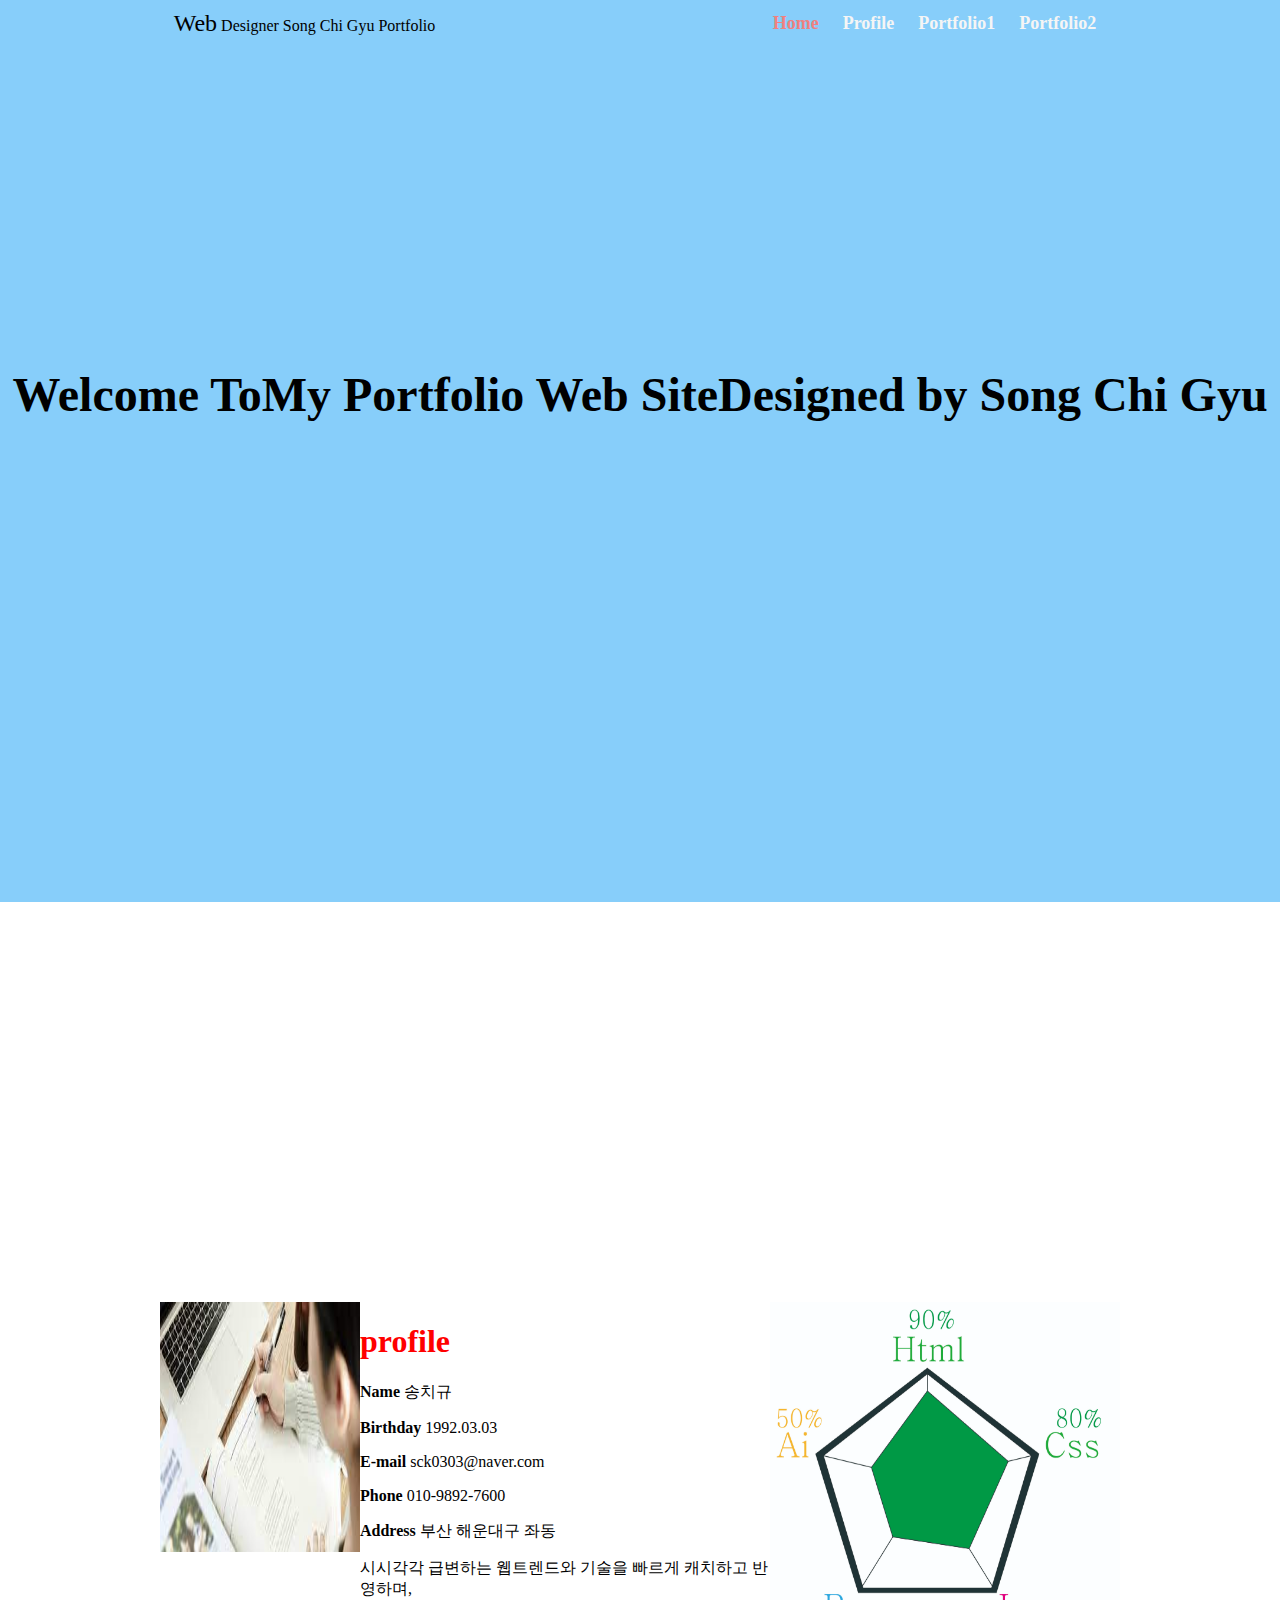
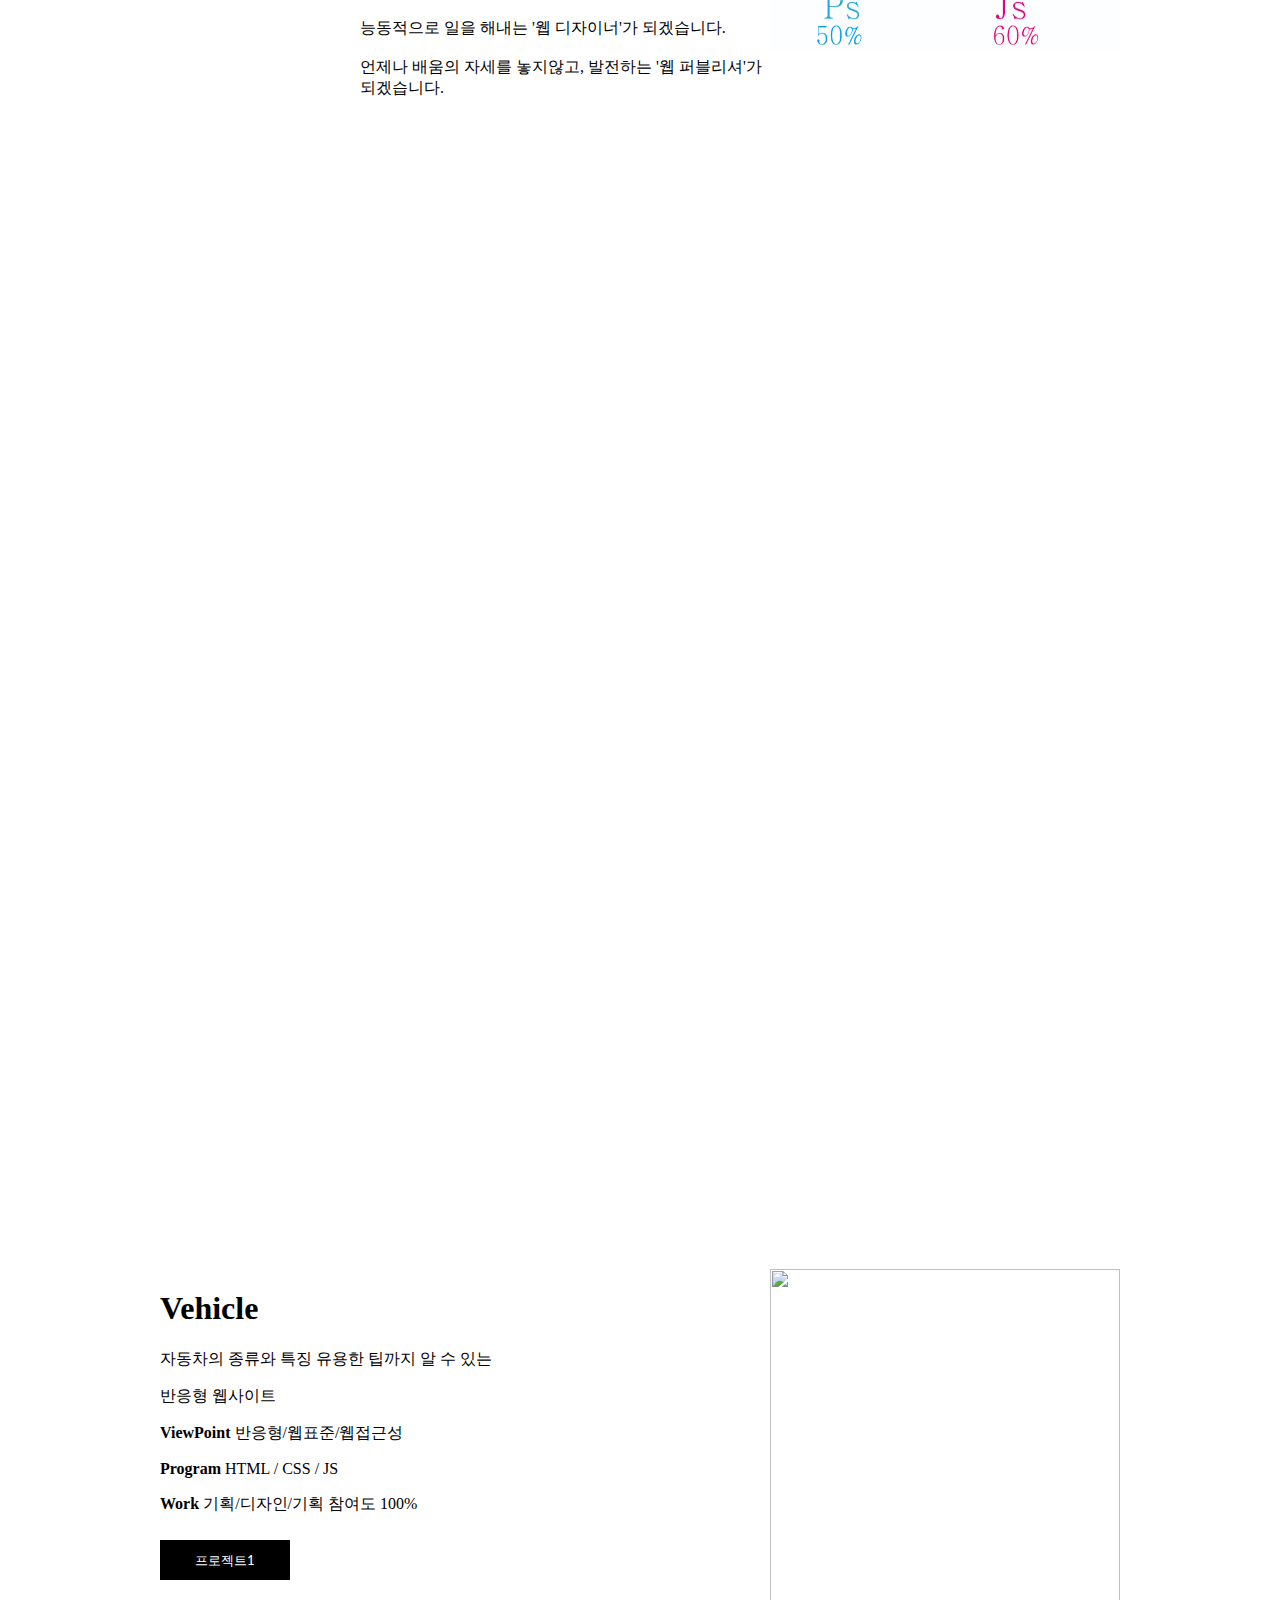
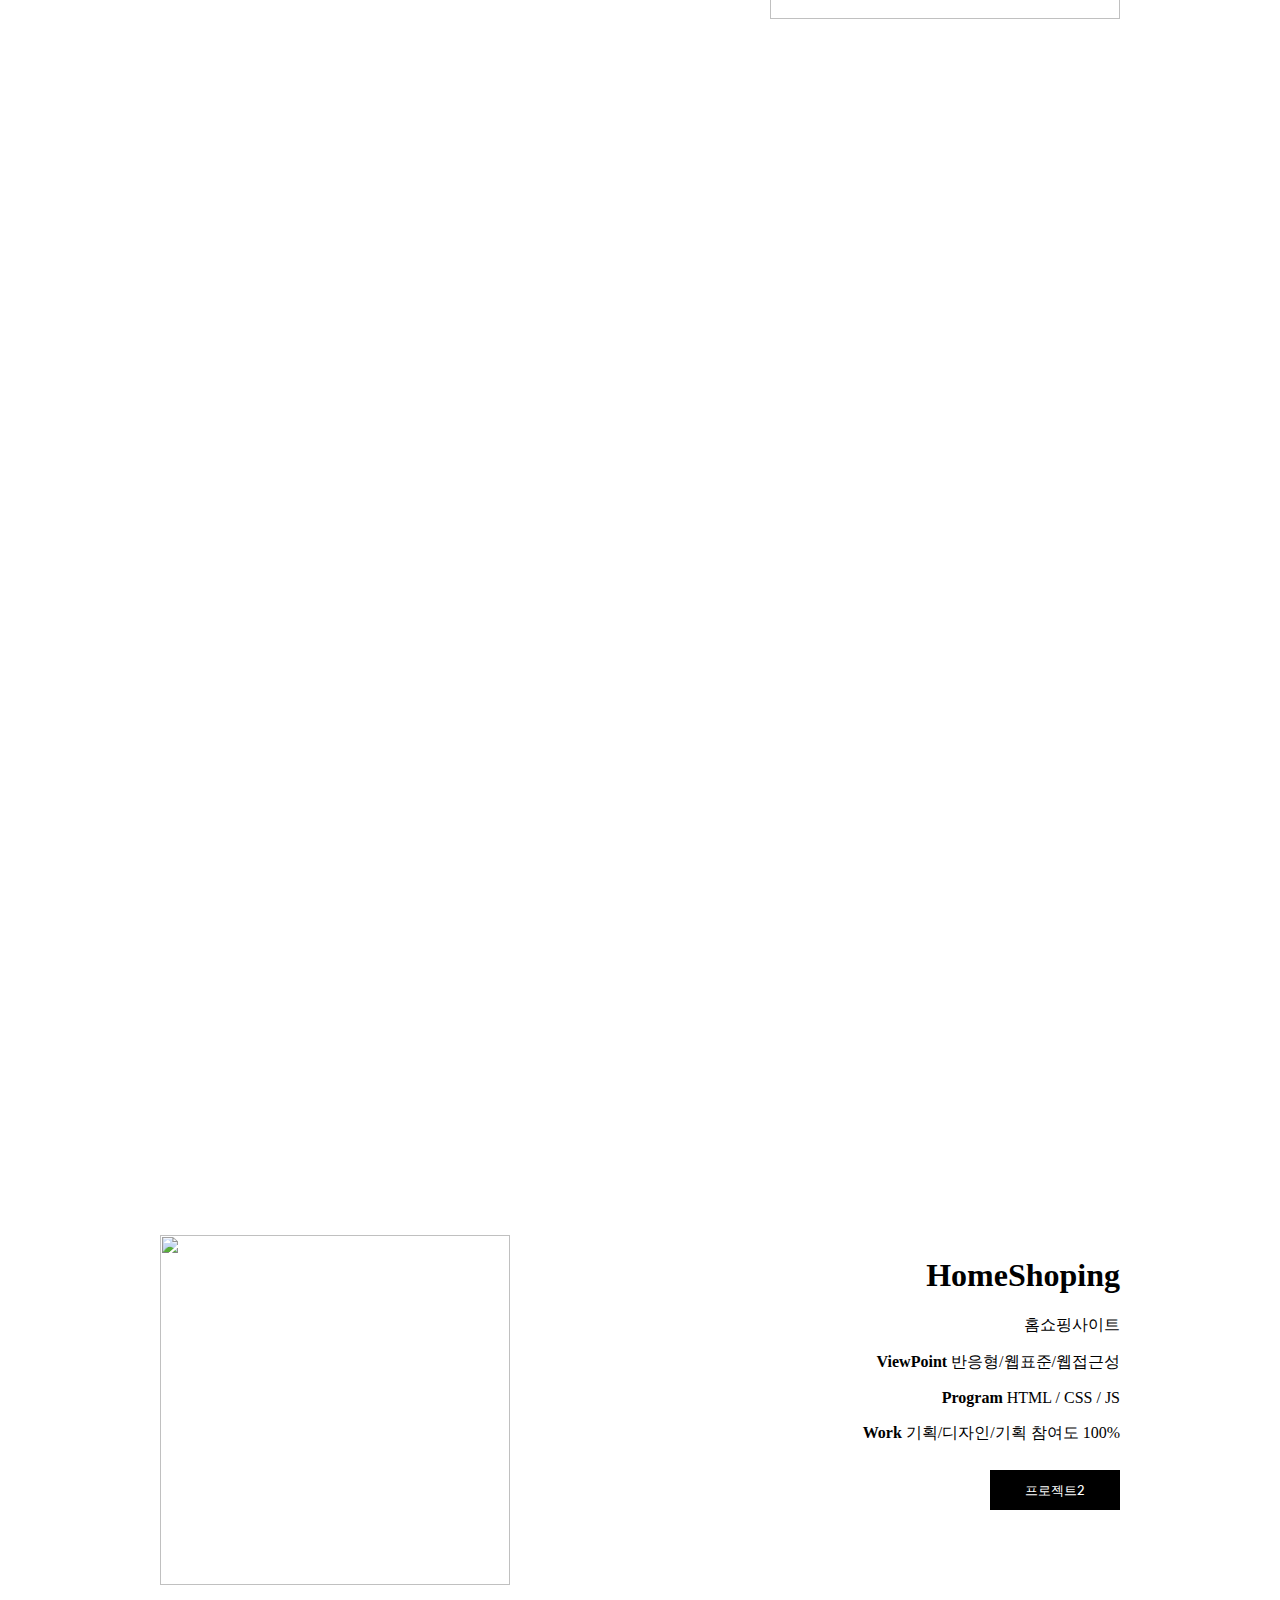
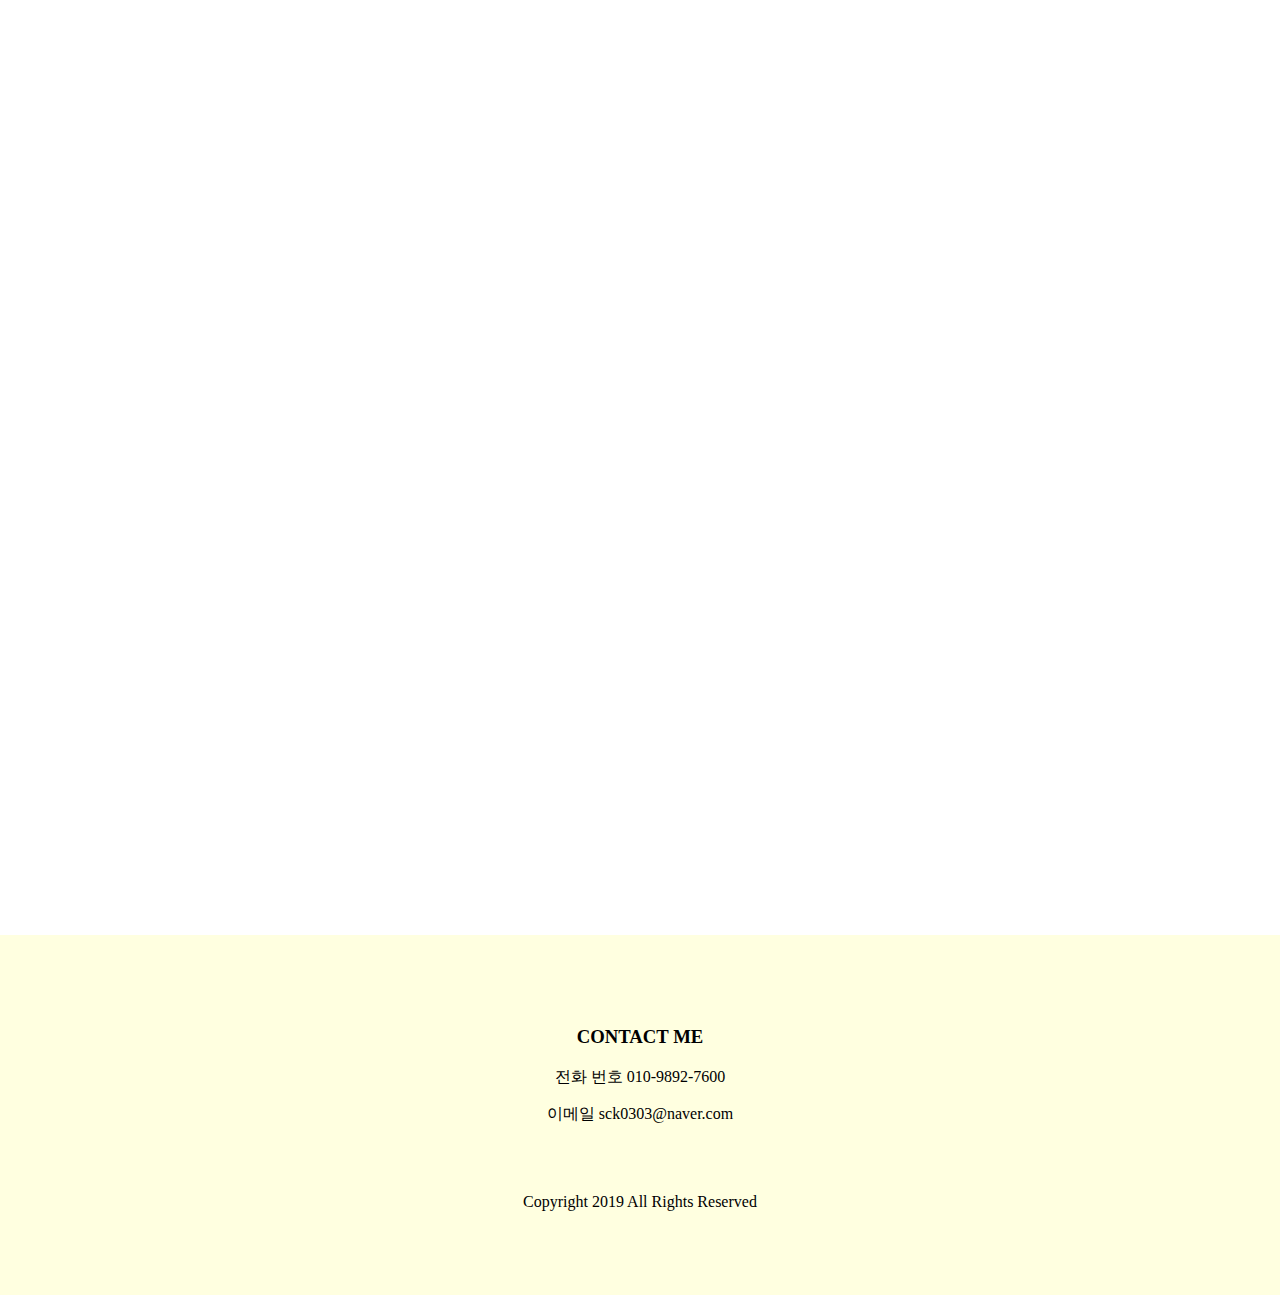
==== index.html @ 798165b3 "commit" ====
<!DOCTYPE html>
<html lang="en">
<head>
    <meta charset="UTF-8">
    <meta http-equiv="X-UA-Compatible" content="IE=edge">
    <meta name="viewport" content="width=device-width, initial-scale=1.0">
    <title>포트폴리오</title>
    <link href="https://fonts.googleapis.com/css2?family=Lato&display=swap" rel="stylesheet">
    <link href="https://fonts.googleapis.com/css2?family=Cormorant+Garamond:wght@500&display=swap" rel="stylesheet">
</head>
<style>
    html {
        scroll-behavior: smooth;
    }

    body {
        margin: 0px;
    }

    .span {
        margin: 0px;
    }

    ul {
        list-style-type: none;
        margin: 0px;
        padding: 0px;     
    }

    #header {
        display: flex;
        align-items: center;
        justify-content: center;       
        position: sticky;
        top: 0;
        background-color: lightskyblue;
        text-align: center;
        color: black;
        margin: 0px;
        padding: 10px;
    }

    #headerLogo {
        flex-grow: 1;
    }

    #headerMenu {
        flex-grow: 1;
        
    }

    #header a {
        margin: 0px;
        text-decoration: none;
        color: whitesmoke;
        text-decoration-line: none;  
    }

    a{
        text-decoration-line: none;
    }

    .menu {
        font-size: 18px;
        padding: 10px;    
    }

    .home {
        height: 95vh;
        text-align: center;
        background-color: lightskyblue;
    }

    .profile {
        height: 100vh;
        width: 75%;
        padding: 200pt 0;
        margin: auto;
        margin-top: 100pt;
        margin-bottom: 100pt;
        display: flex;
        justify-content: space-between;   
        text-align: left;
        background-color: white;
    }

    .portfolio1 {
        height: 100vh;
        width: 75%;
        padding: 200pt 0;
        margin: auto;
        margin-top: 100pt;
        margin-bottom: 100pt;
        display: flex;
        justify-content: space-between;   
        text-align: left;
        background-color: white;
    }

    .portfolio2 {
        height: 100vh;
        width: 75%;
        padding: 200pt 0;
        margin: auto;
        margin-top: 100pt;
        margin-bottom: 100pt;
        display: flex;
        justify-content: space-between;   
        text-align: right;
        background-color: white;
    }

    .contact {
        height: 40vh;
        text-align: center;
        background-color: lightyellow;
    }

    .parent  {
        height: 4em; /* 애니메이션 높이 */
        overflow-y: hidden;
        display: flex;
        
    }    
    .parent .child {
        font-size: 3em;/* 애니메이션 높이 */
        font-weight: bold;
        line-height: 1;
      
        
    }

    .child:nth-child(1) {
        flex-grow: 1;

    }
    .child:nth-child(2) {
        animation-name: grow;
        animation-duration: 5s;/* 애니메이션 시간 */
        animation-iteration-count:infinite;
        
        /* animation-delay: 1s; */
        
    }
    .child:nth-child(3) {
        animation-name: grow1;        
        animation-duration: 5s;/* 애니메이션 시간 */
        animation-iteration-count:infinite;
        
        /* animation-delay: 2s; */
        
    }
    .child:nth-child(4) {
        animation-name: grow2;
        animation-duration: 5s;/* 애니메이션 시간 */
        animation-iteration-count:infinite;
        
        /* animation-delay: 3s; */
        
    }
    .child:nth-child(5) {
        flex-grow: 1;

    }

    button {
    margin: 0px;
    outline: none;
    }

    .custom-btn {
    width: 130px;
    height: 40px;
    padding: 10px 25px;
    border: 2px solid #000;
    font-family: 'Lato', sans-serif;
    font-weight: 500;
    background: transparent;
    cursor: pointer;
    transition: all 0.3s ease;
    position: relative;
    display: inline-block;
    }

    /* 15 */
    .btn-15 {
    background: #000;
    color: #fff;
    z-index: 1;
    }
    .btn-15:after {
    position: absolute;
    content: "";
    width: 0;
    height: 100%;
    top: 0;
    right: 0;
    z-index: -1;
    background: #e0e5ec;
    transition: all 0.3s ease;
    }
    .btn-15:hover {
    color: #000;
    }
    .btn-15:hover:after {
    left: 0;
    width: 100%;
    }
    .btn-15:active {
    top: 2px;
    }
    
    /* 키프레임 애니메이션 */
    @keyframes grow {
        from { 
            transform: translateY(2em);
        }  /* 애니메이션 높이 */
        to {
             transform: translateY(0);
        }
    }

    @keyframes grow1 {
        from { 
            transform: translateY(3em);
        }  /* 애니메이션 높이 */
        to {
             transform: translateY(0);
        }
    }

    @keyframes grow2 {
        from { 
            transform: translateY(5em);
        }  /* 애니메이션 높이 */
        to {
             transform: translateY(0);
        }
    }
     
</style>

<body>
    <section id="header">
    <div id="headerLogo"> 
        <span><font size="5em">Web</font></span> Designer Song Chi Gyu Portfolio
    </div>
    <div id="headerMenu">
        <ul>
            <li>
                <a href="#home"><b class="menu"><strong style="color: lightcoral;">
                    Home</strong></b></a>
                <a href="#profile">
                <font onmouseover="this.style.color='#000000'" onmouseout="this.style.color='#F5F5F5'"><b class="menu">Profile</b></font></a>
                <a href="#portfolio1">
                <font onmouseover="this.style.color='#000000'" onmouseout="this.style.color='#F5F5F5'"><b class="menu">Portfolio1</b></font></a>
                <a href="#portfolio2">
                <font onmouseover="this.style.color='#000000'" onmouseout="this.style.color='#F5F5F5'"><b class="menu">Portfolio2</b></font></a>
            </li>
        </ul>
    </div>
    </section>

    <section id="home">
    <div id="home" class="home">
        <br><br><br><br><br><br><br><br><br><br><br><br><br><br><br><br><br><br>
        <div class="parent">
            <div class="child"></div>
            <div class="child">
            Welcome To
            </div>
            <div class="child">
            My Portfolio Web Site
            </div>
            <div class="child">
            Designed by Song Chi Gyu
            </div>
            <div class="child"></div>
        </div>
    </div>
    </section>
    
    <section id="profile" class="profile">
        <div>
            <img src="image/study.jpg" width="200px" height="250px">
        </div>
        <div id="profile">
            <h1><strong style="color: red;">
                profile</strong></h1>
            <p>
                <strong><span>Name</span></strong> 송치규
            </p>
            <p>
                <strong><span>Birthday</span></strong> 1992.03.03
            </p>
            <p>
                <strong><span>E-mail</span></strong> sck0303@naver.com
            </p>
            <p>
                <strong><span>Phone</span></strong> 010-9892-7600
            </p>
            <p>
                <strong><span>Address</span></strong> 부산 해운대구 좌동
            </p>
            <p>
                시시각각 급변하는 웹트렌드와 기술을 빠르게 캐치하고 반영하며,
                <br><br>
                능동적으로 일을 해내는 '웹 디자이너'가 되겠습니다.
                <br><br>
                언제나 배움의 자세를 놓지않고, 발전하는 '웹 퍼블리셔'가 되겠습니다.
            </p>
        </div>
            <img src="image/능력3.jpg" width="350px" height="350px" >
        </div>
    </section>
    
    <section id="portfolio1" class="portfolio1">
    <div id="portfolio1">        
        <h1>Vehicle</h1>
        <p>자동차의 종류와 특징 유용한 팁까지 알 수 있는</p><p> 반응형 웹사이트</p>
        <p><strong><span>ViewPoint</span></strong> 반응형/웹표준/웹접근성</p>
        <p><strong><span>Program</span></strong> HTML / CSS / JS</p>
        <p><strong><span>Work</span></strong> 기획/디자인/기획 참여도 100%</p>
        <h1><a href="CarMainSite/secondproject.html" target='_blank'><button class="custom-btn btn-15">프로젝트1</button></a></h1>
    </div>
        <div>
    <img src="image/아이맥스2.jpg" width="350px" height="350px" >
    </div>
    </section>

    <section id="portfolio2" class="portfolio2">
        <div id="portfolio2">
            <img src="image/아이맥스2.jpg" width="350px" height="350px" >               
        </div>
        <div>
            <h1>HomeShoping</h1>
            <p>홈쇼핑사이트</p>
            <p><strong><span>ViewPoint</span></strong> 반응형/웹표준/웹접근성</p>
            <p><strong><span>Program</span></strong> HTML / CSS / JS</p>
            <p><strong><span>Work</span></strong> 기획/디자인/기획 참여도 100%</p>
            <h1><a href="ShopSite/Thirdproject.html" target='_blank'><button class="custom-btn btn-15">프로젝트2</button></a></h1>
        </div>
        </section>

    <div id="contact" class="contact">
        <br><br><br><br>
        <h3>CONTACT ME</h3>
        <p>전화 번호 010-9892-7600</p>
        <p>이메일 sck0303@naver.com</p>
        <br><br>
        <p>Copyright 2019 All Rights Reserved</p>
    </div>
</body>
</html>
<script>
     
</script>
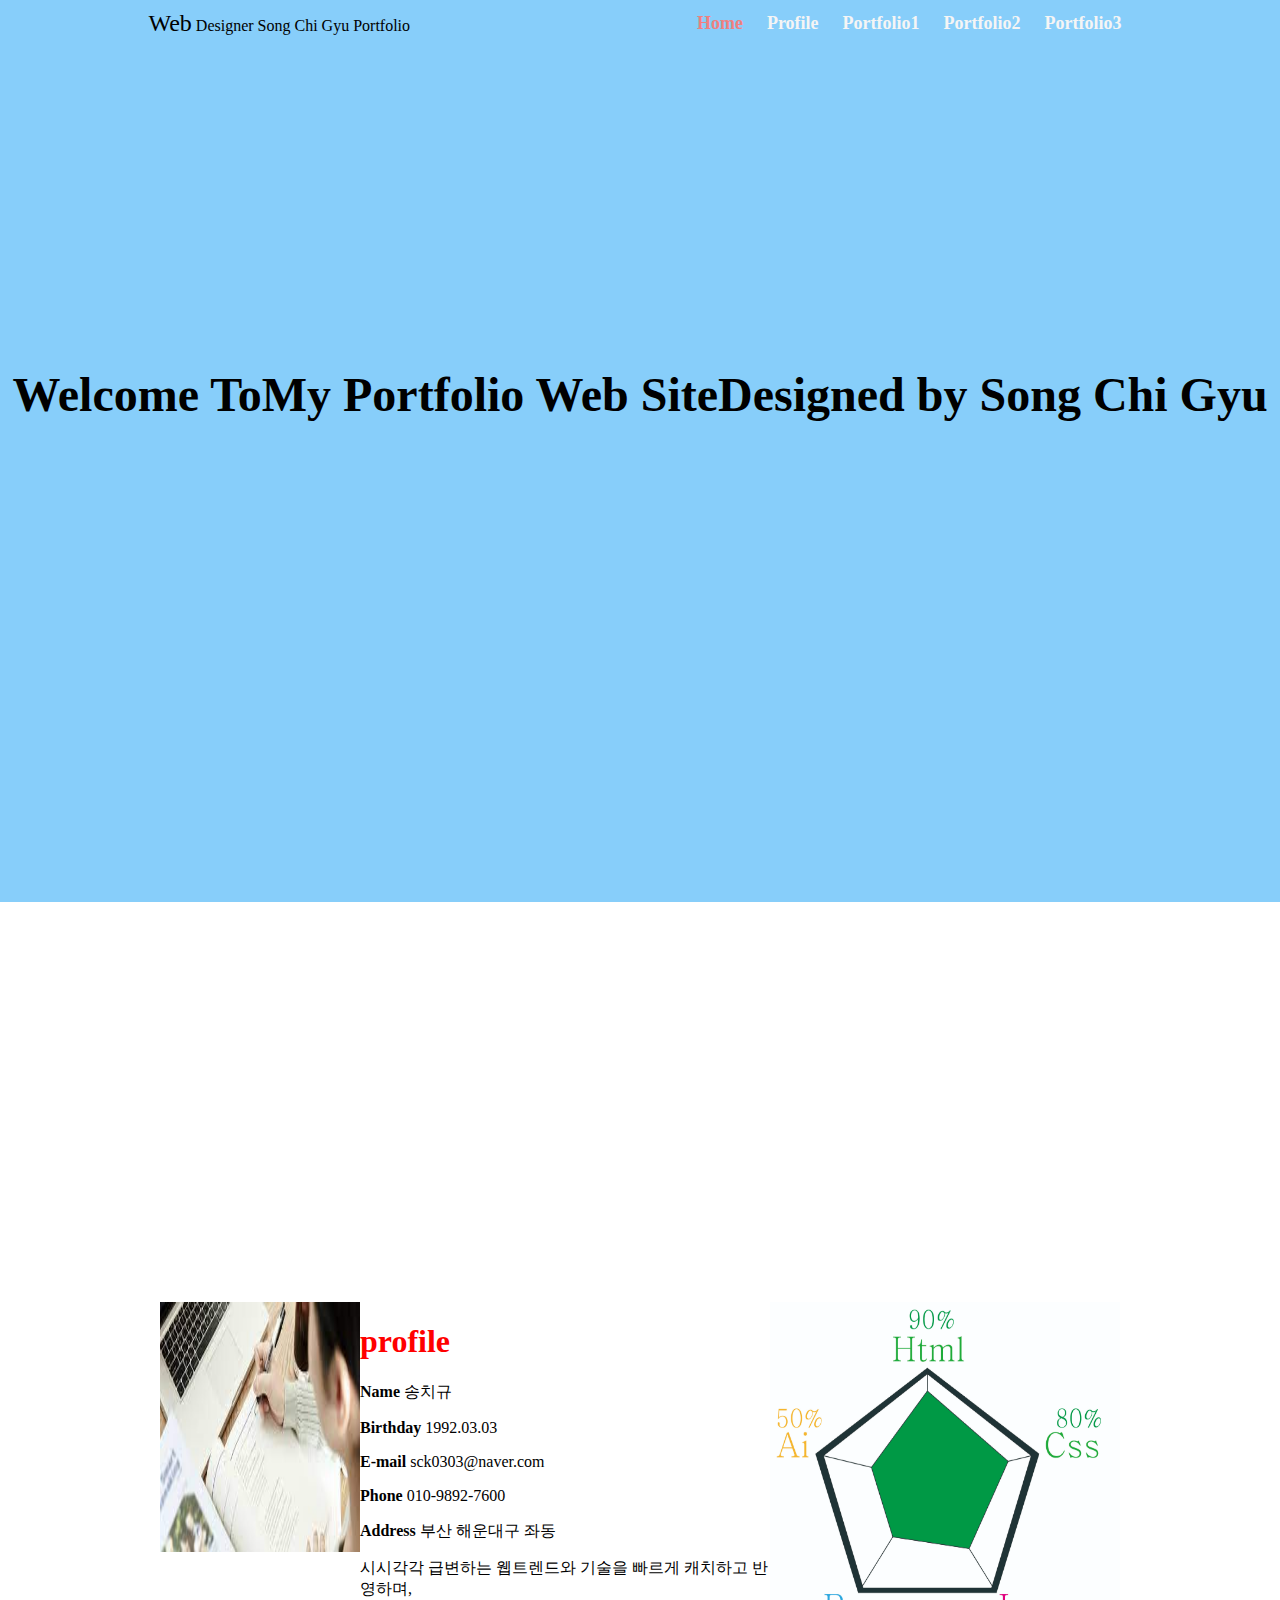
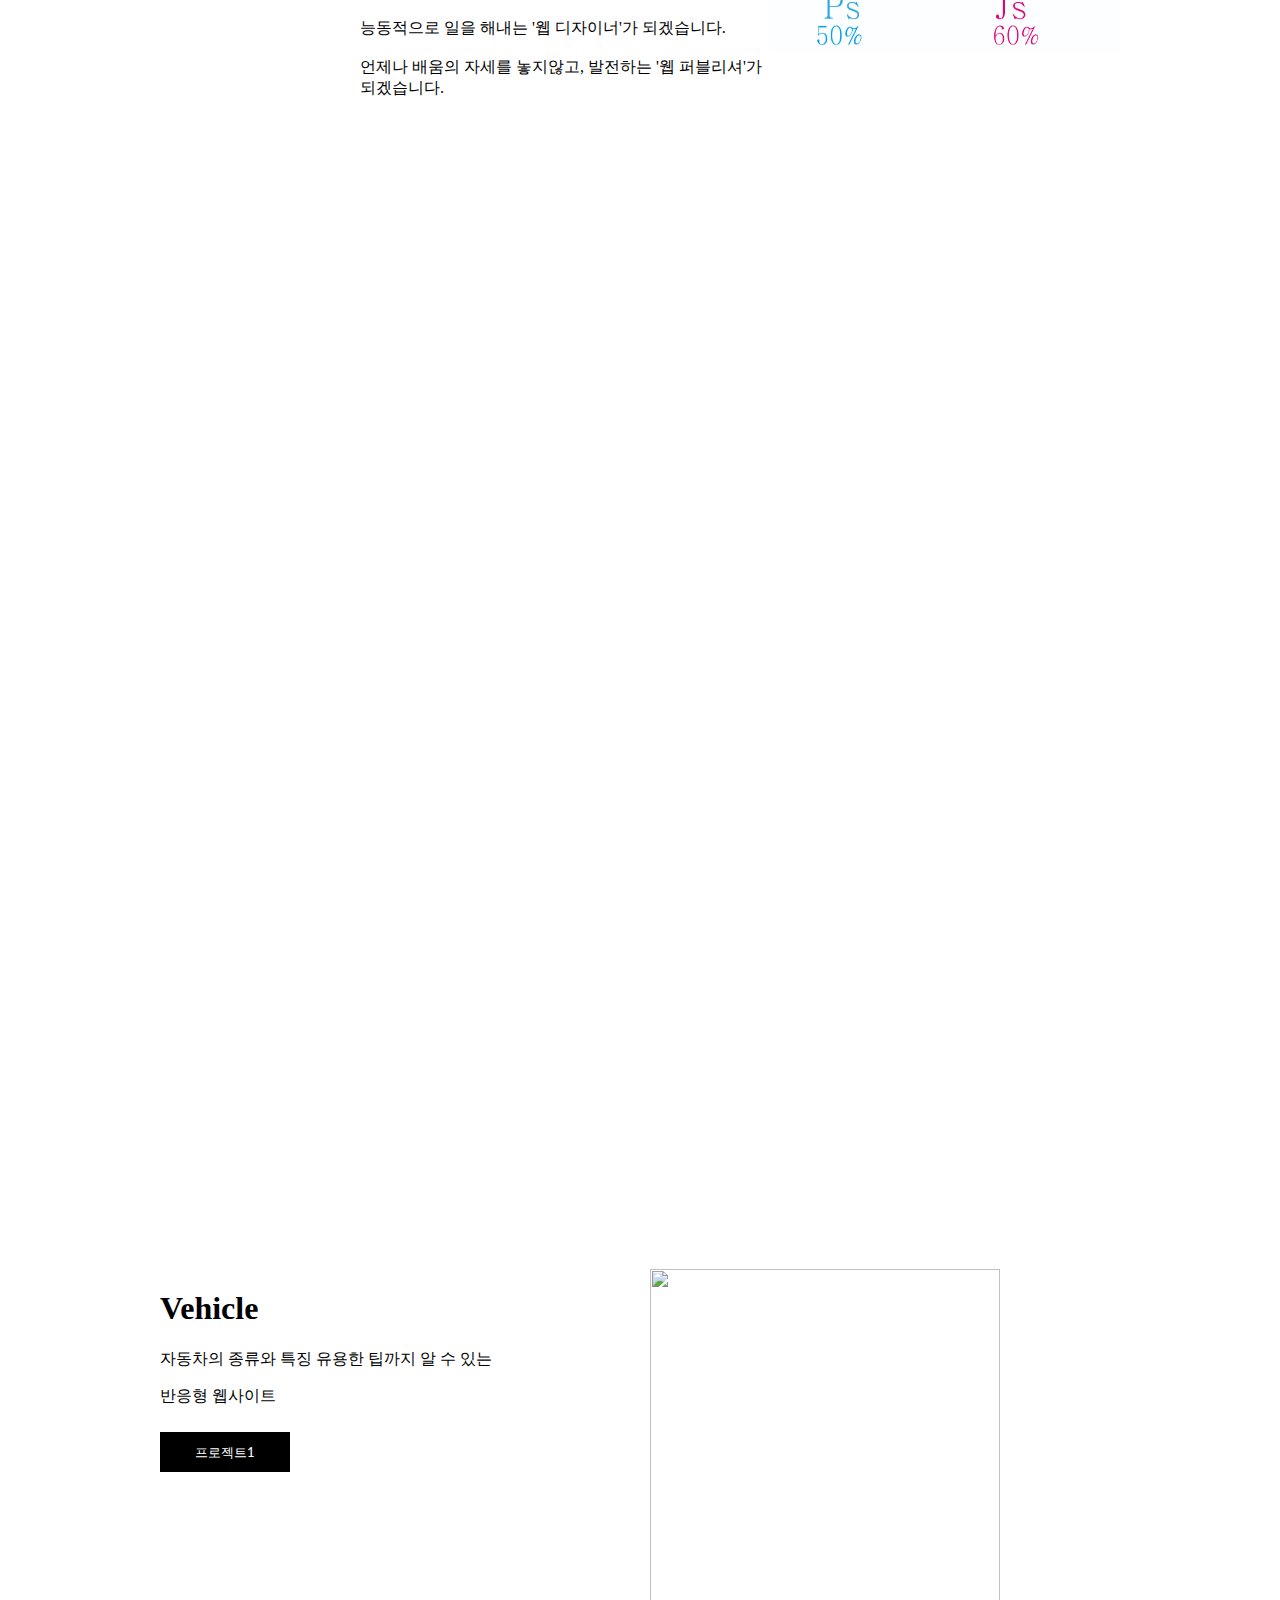
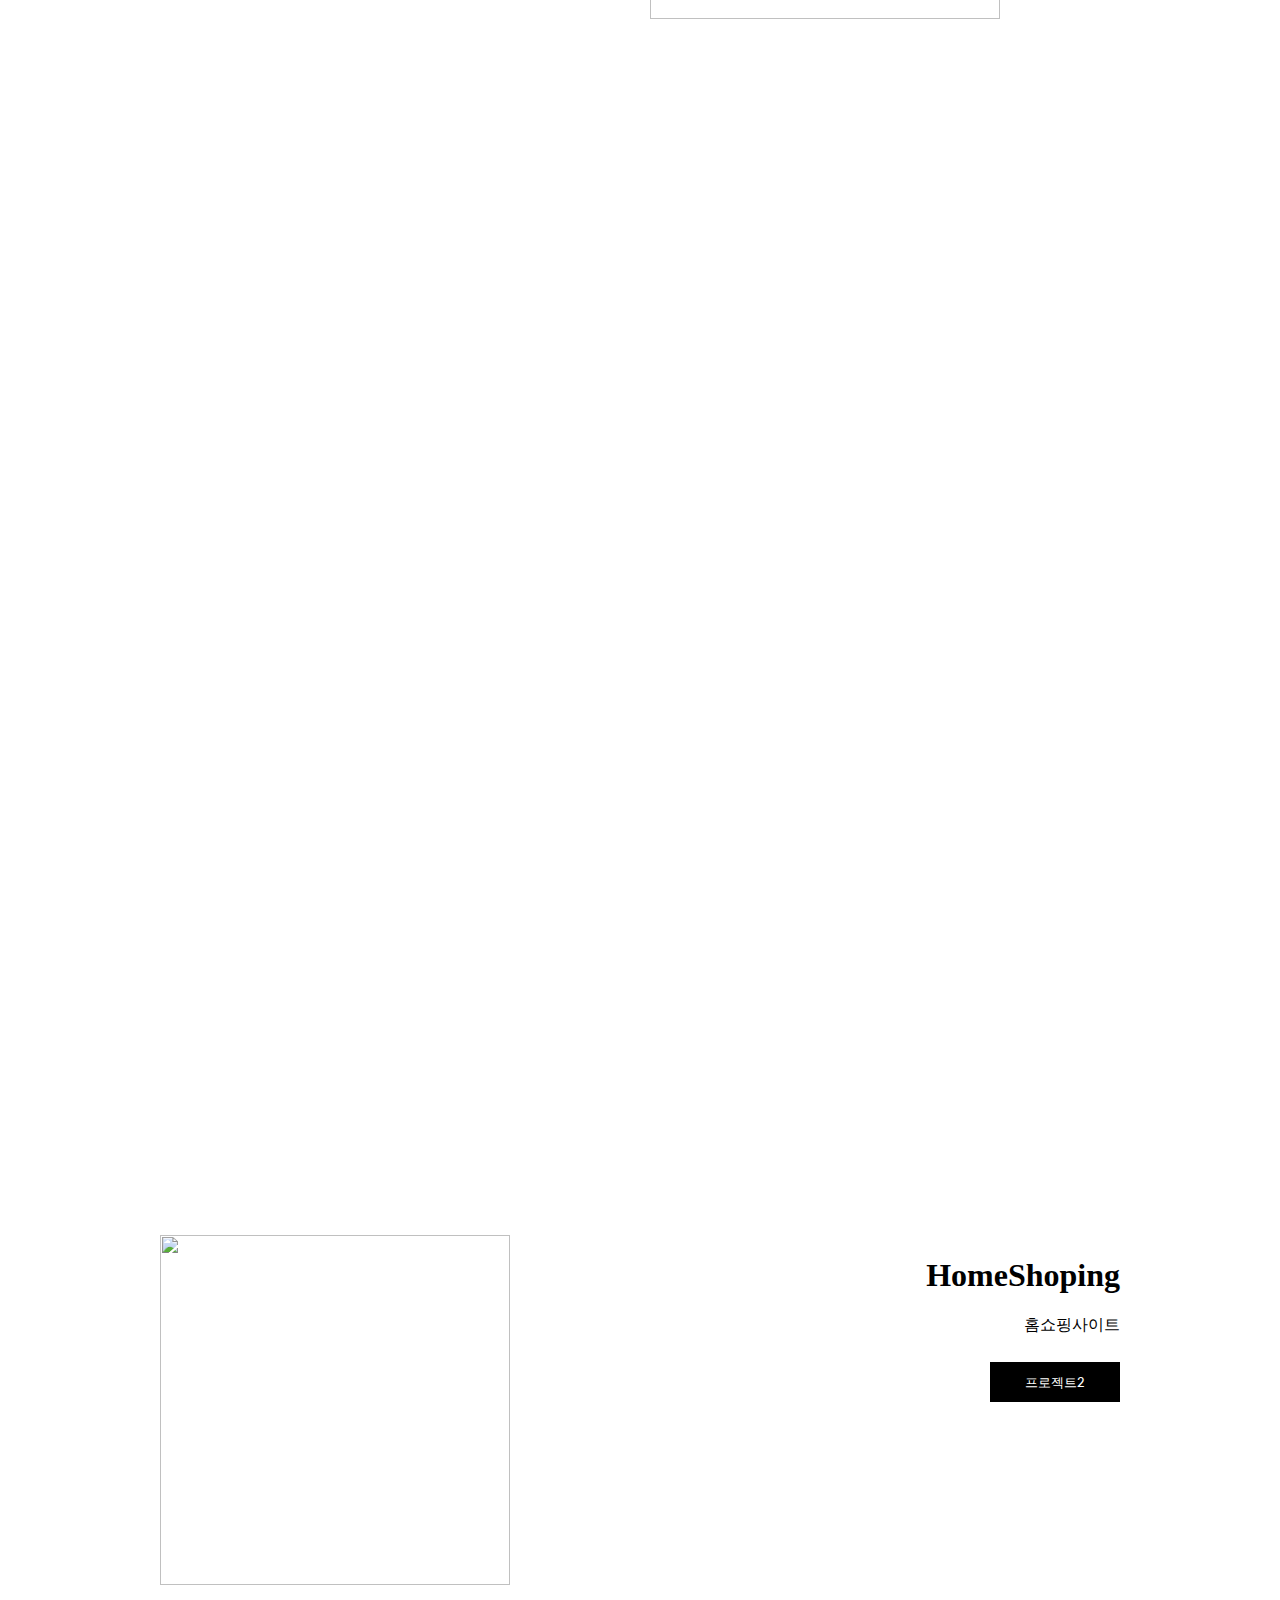
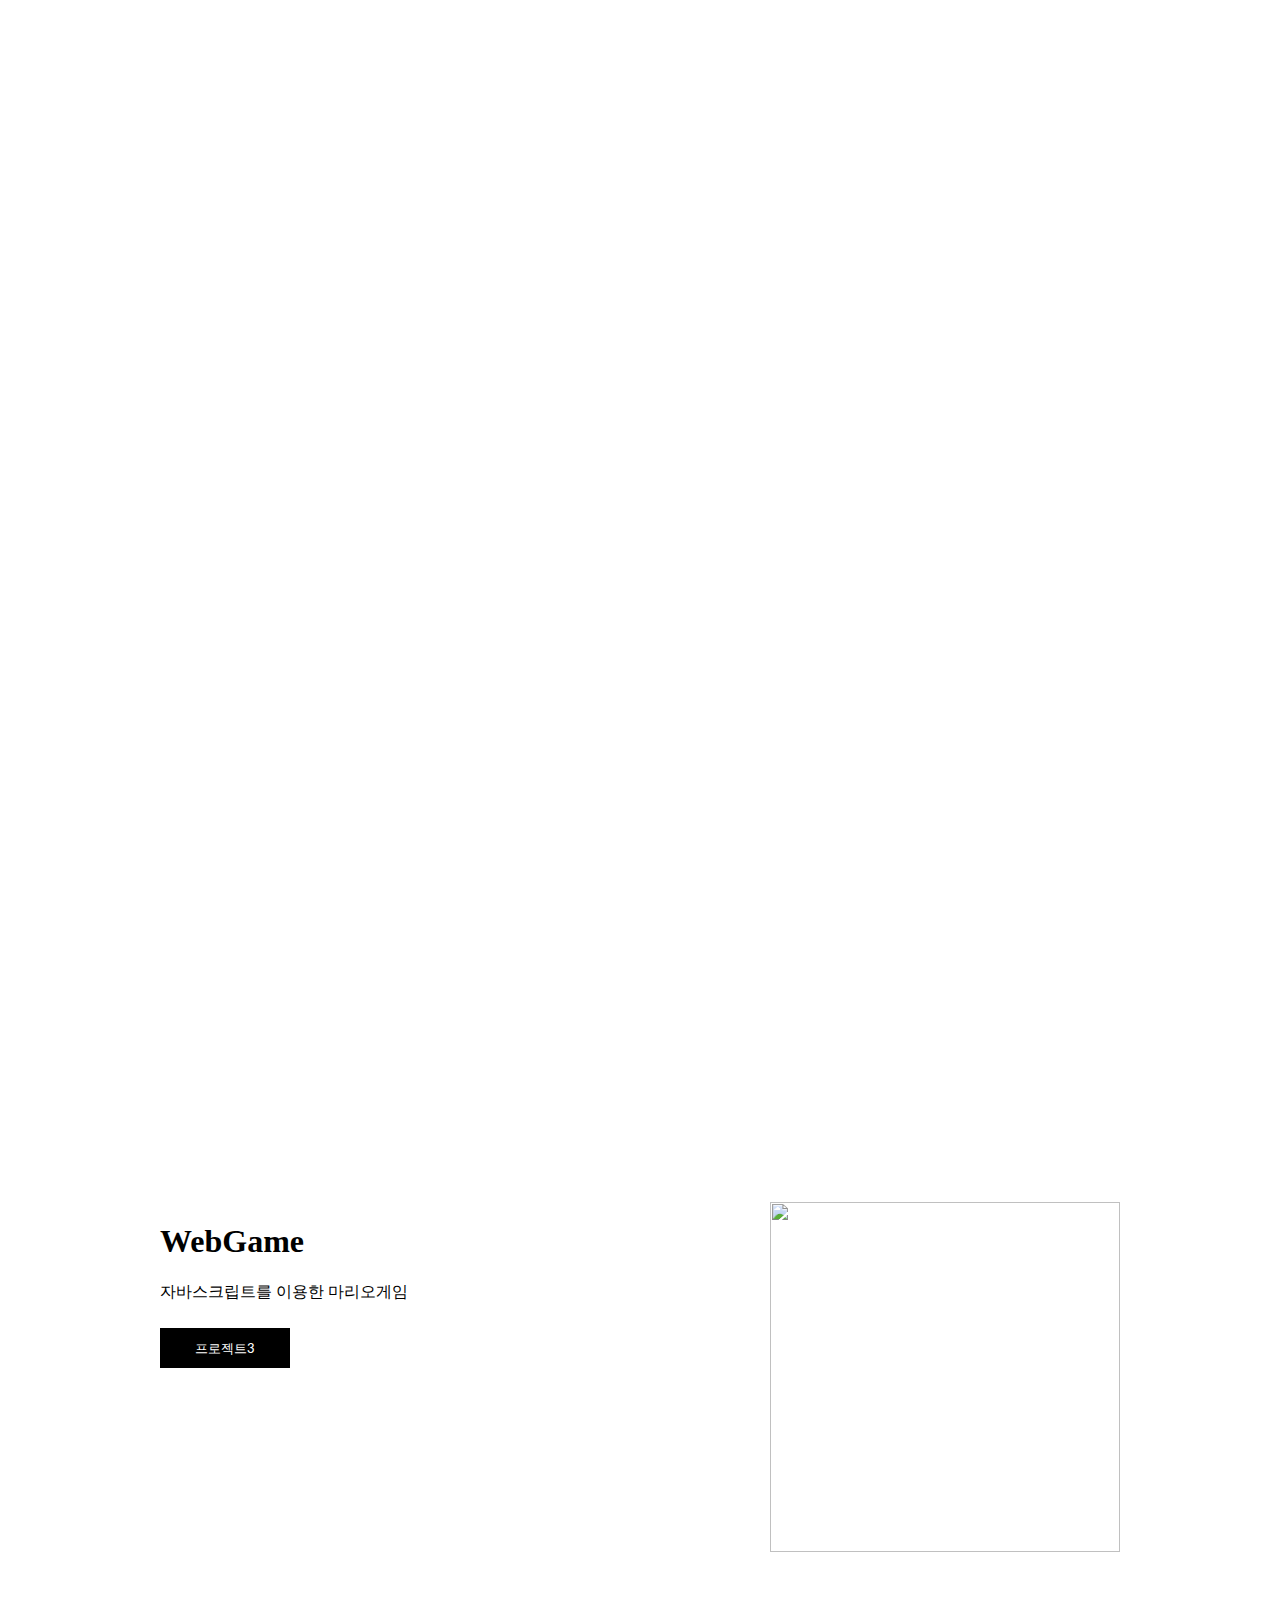
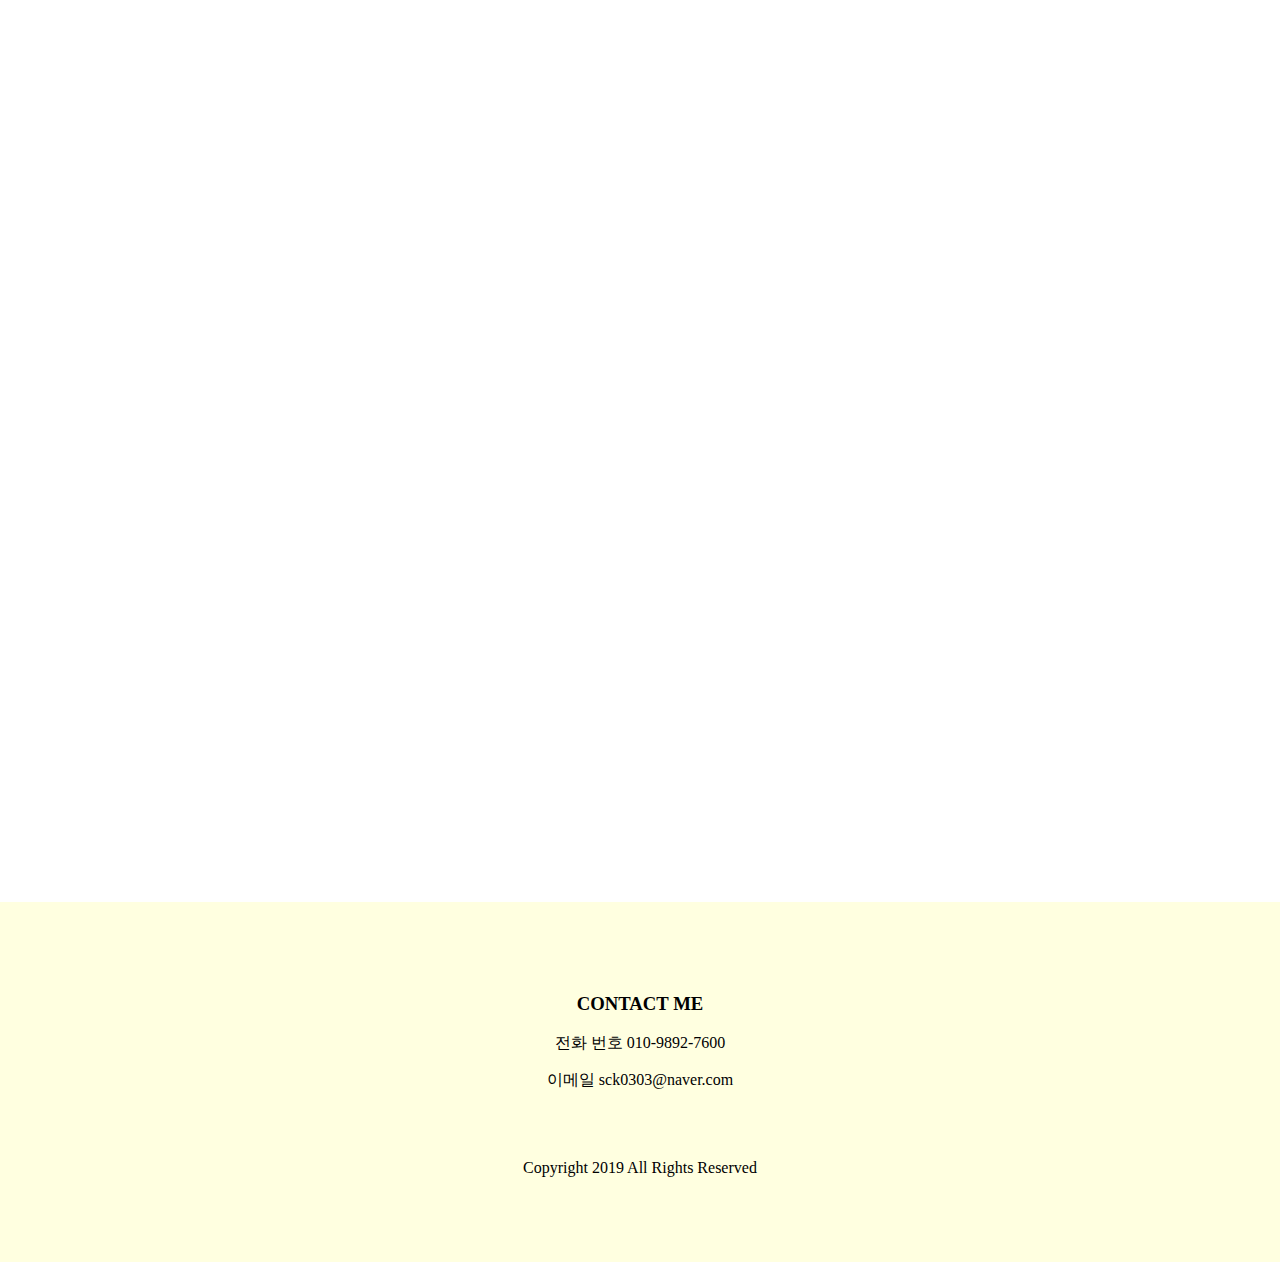
==== commit 764fc6ba: "commit" ====
--- a/index.html
+++ b/index.html
@@ -91,7 +91,10 @@
         margin: auto;
         margin-top: 100pt;
         margin-bottom: 100pt;
-        display: flex;
+        display: grid;
+        grid-template-columns: repeat(2, minmax(200px, 1fr));
+        /* grid-template-rows: repeat(3, minmax(200px, 1fr)); */
+        gap: 20px;
         justify-content: space-between;   
         text-align: left;
         background-color: white;
@@ -107,6 +110,19 @@
         display: flex;
         justify-content: space-between;   
         text-align: right;
+        background-color: white;
+    }
+
+    .portfolio3 {
+        height: 100vh;
+        width: 75%;
+        padding: 200pt 0;
+        margin: auto;
+        margin-top: 100pt;
+        margin-bottom: 100pt;
+        display: flex;
+        justify-content: space-between;   
+        text-align: left;
         background-color: white;
     }
 
@@ -196,7 +212,7 @@
     top: 0;
     right: 0;
     z-index: -1;
-    background: #e0e5ec;
+    background: #fff;
     transition: all 0.3s ease;
     }
     .btn-15:hover {
@@ -256,6 +272,8 @@
                 <font onmouseover="this.style.color='#000000'" onmouseout="this.style.color='#F5F5F5'"><b class="menu">Portfolio1</b></font></a>
                 <a href="#portfolio2">
                 <font onmouseover="this.style.color='#000000'" onmouseout="this.style.color='#F5F5F5'"><b class="menu">Portfolio2</b></font></a>
+                <a href="#portfolio3">
+                    <font onmouseover="this.style.color='#000000'" onmouseout="this.style.color='#F5F5F5'"><b class="menu">Portfolio3</b></font></a>
             </li>
         </ul>
     </div>
@@ -318,9 +336,6 @@
     <div id="portfolio1">        
         <h1>Vehicle</h1>
         <p>자동차의 종류와 특징 유용한 팁까지 알 수 있는</p><p> 반응형 웹사이트</p>
-        <p><strong><span>ViewPoint</span></strong> 반응형/웹표준/웹접근성</p>
-        <p><strong><span>Program</span></strong> HTML / CSS / JS</p>
-        <p><strong><span>Work</span></strong> 기획/디자인/기획 참여도 100%</p>
         <h1><a href="CarMainSite/secondproject.html" target='_blank'><button class="custom-btn btn-15">프로젝트1</button></a></h1>
     </div>
         <div>
@@ -335,10 +350,18 @@
         <div>
             <h1>HomeShoping</h1>
             <p>홈쇼핑사이트</p>
-            <p><strong><span>ViewPoint</span></strong> 반응형/웹표준/웹접근성</p>
-            <p><strong><span>Program</span></strong> HTML / CSS / JS</p>
-            <p><strong><span>Work</span></strong> 기획/디자인/기획 참여도 100%</p>
             <h1><a href="ShopSite/Thirdproject.html" target='_blank'><button class="custom-btn btn-15">프로젝트2</button></a></h1>
+        </div>
+        </section>
+
+    <section id="portfolio3" class="portfolio3">
+        <div id="portfolio3">
+            <h1>WebGame</h1>
+            <p>자바스크립트를 이용한 마리오게임</p>
+            <h1><a href="mariogame/index2.html" target='_blank'><button class="custom-btn btn-15">프로젝트3</button></a></h1>        
+        </div>
+        <div>
+            <img src="image/아이맥스2.jpg" width="350px" height="350px" >     
         </div>
         </section>
 
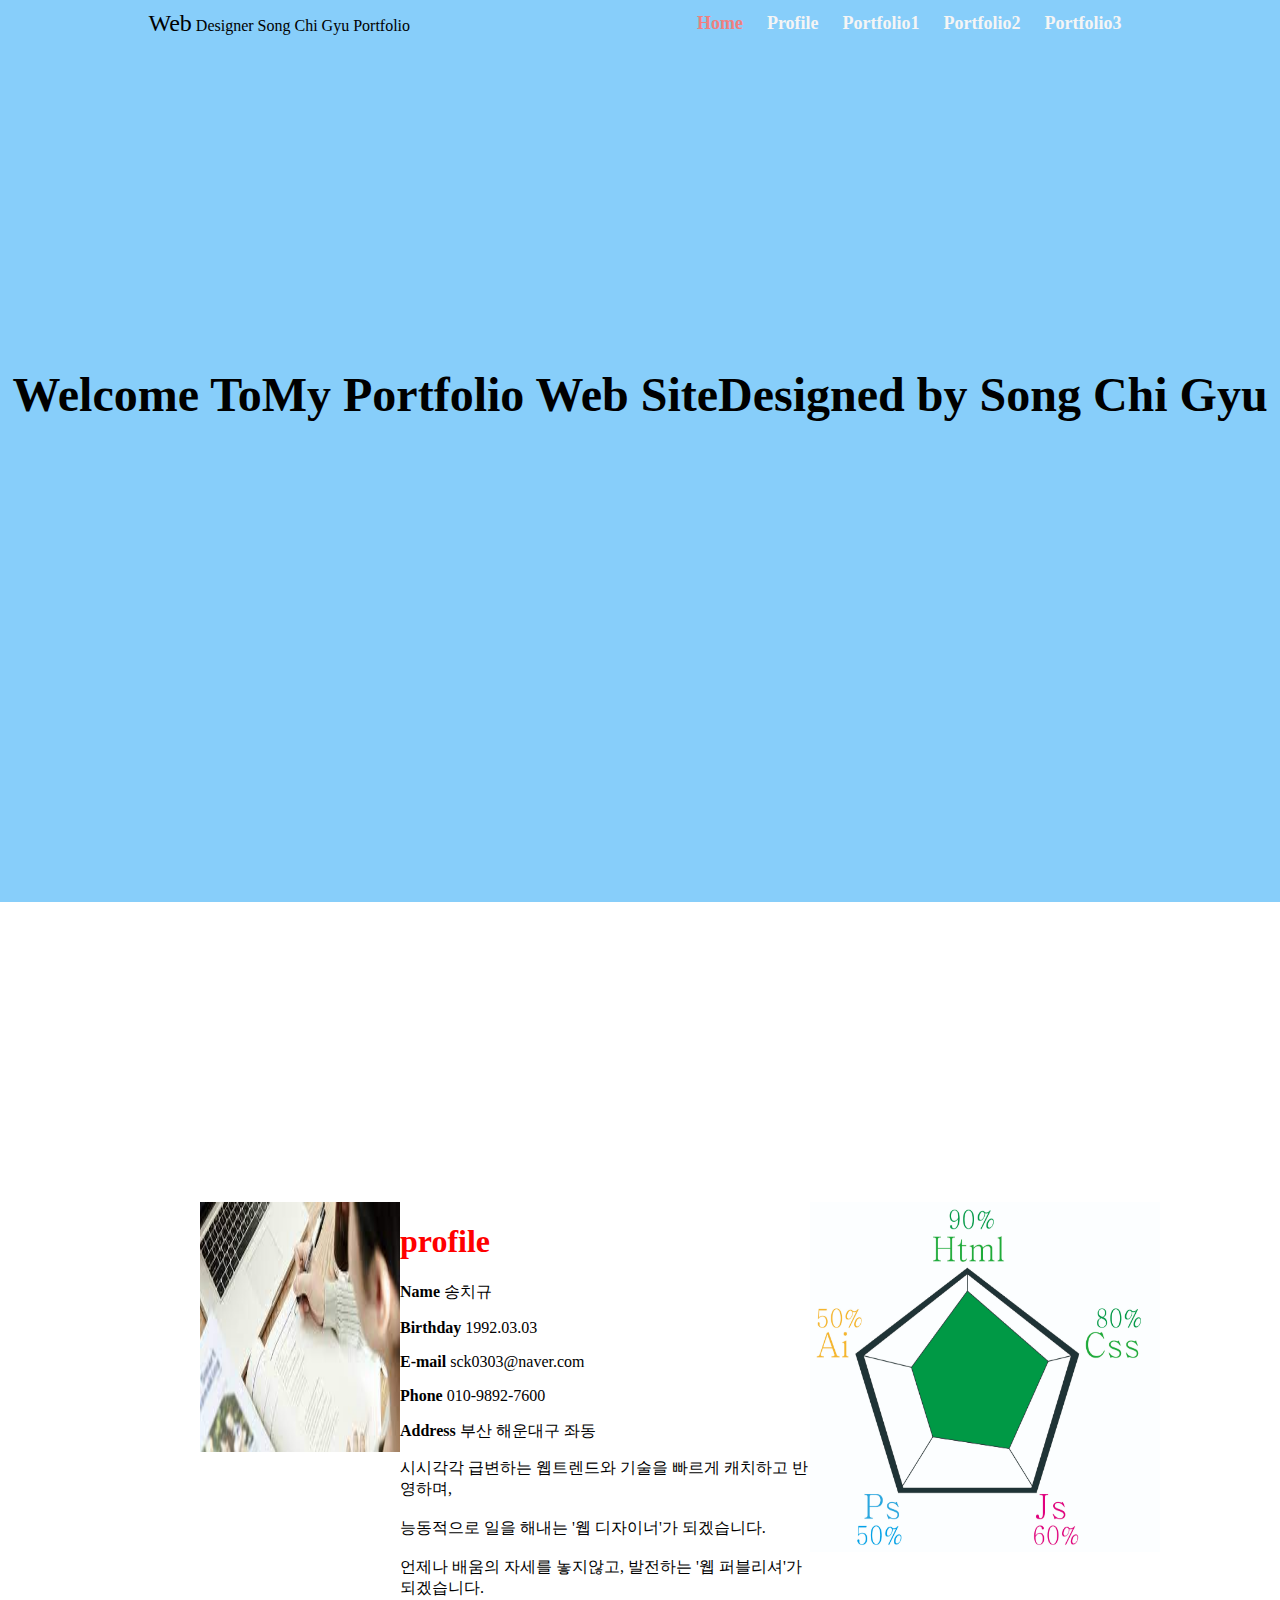
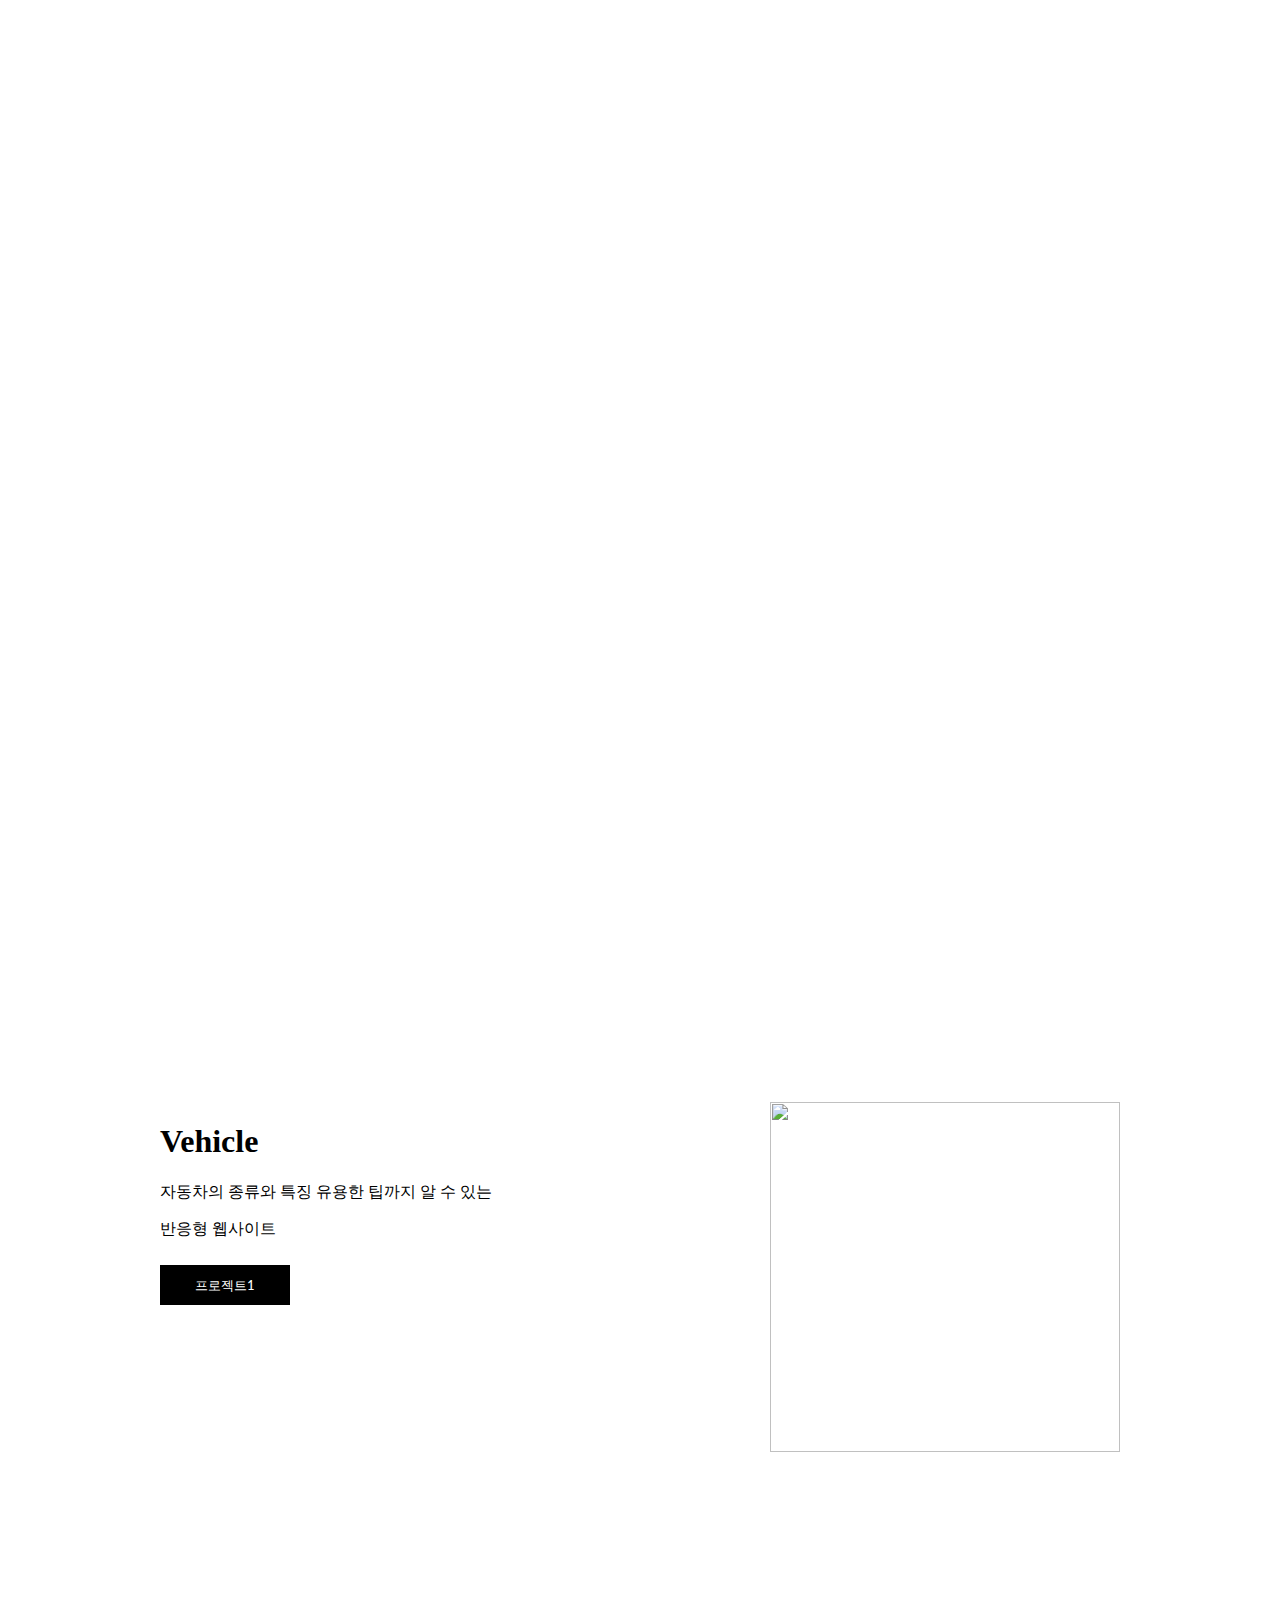
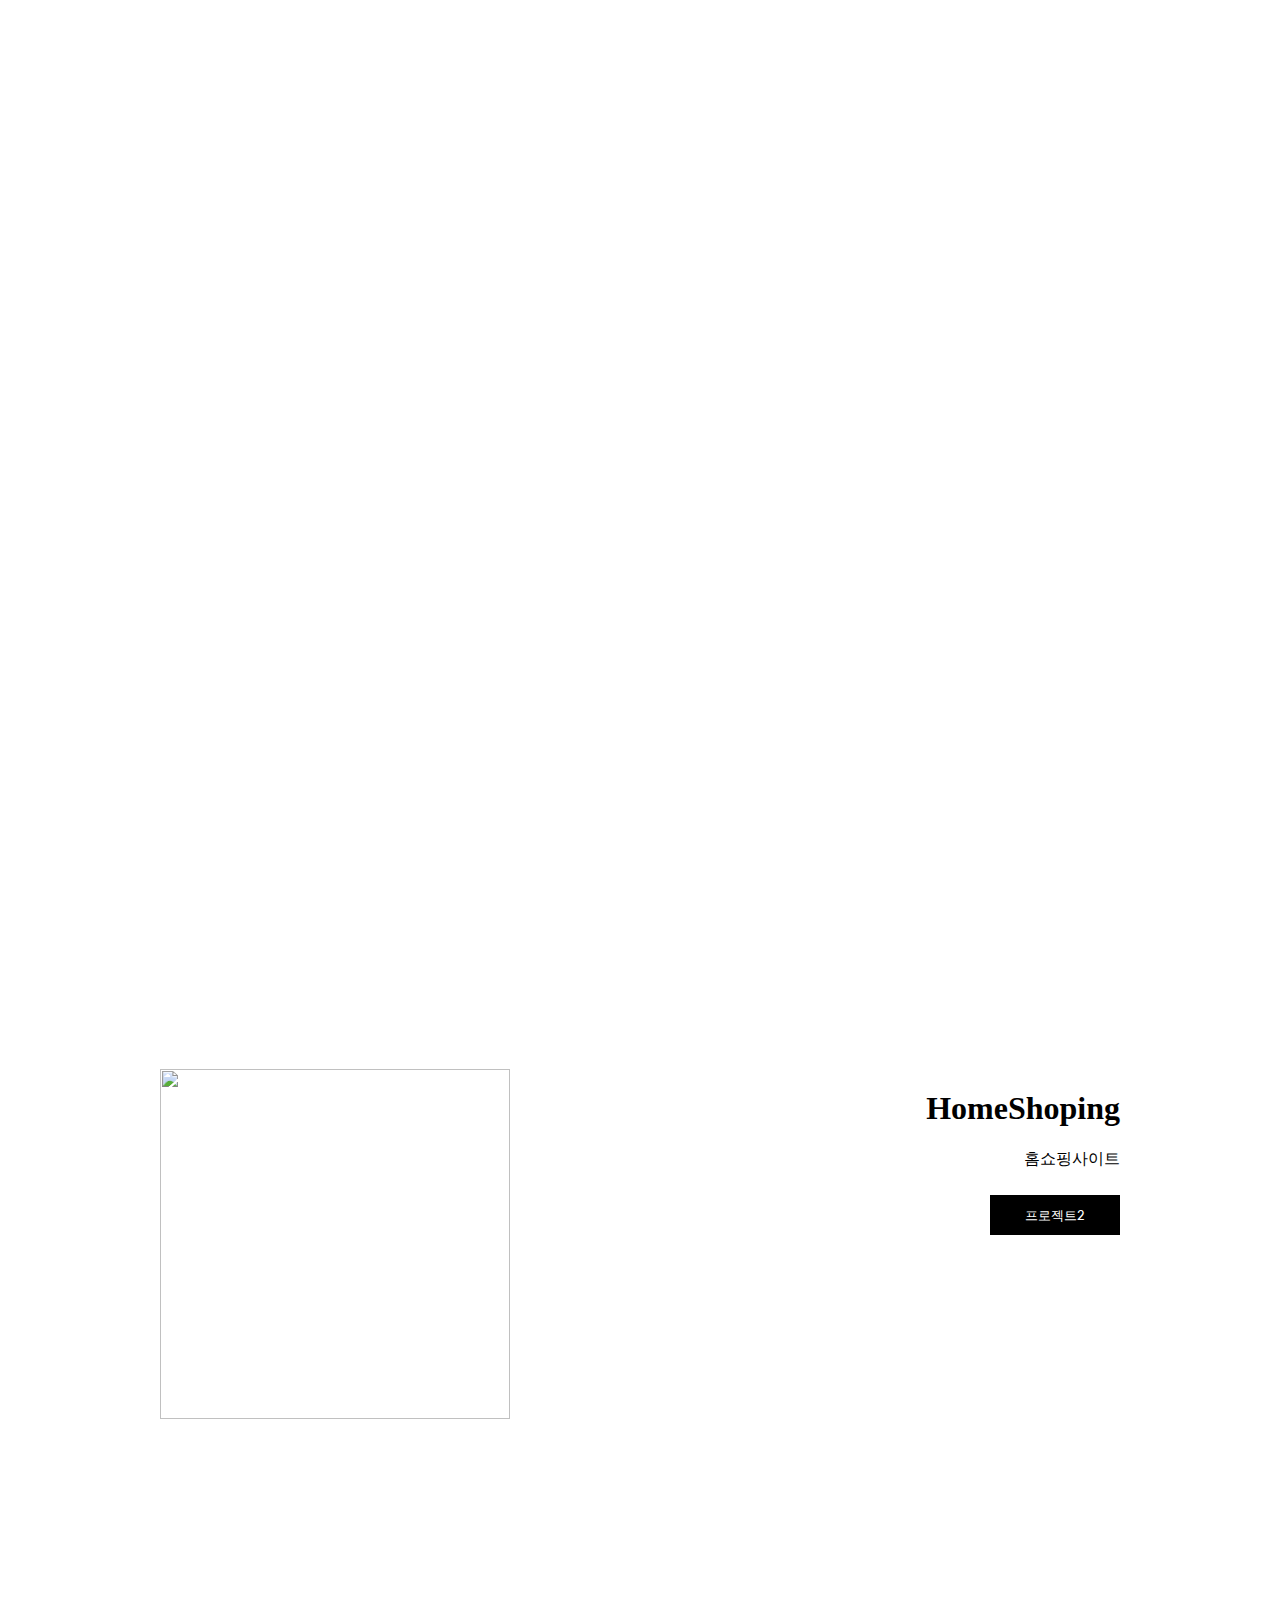
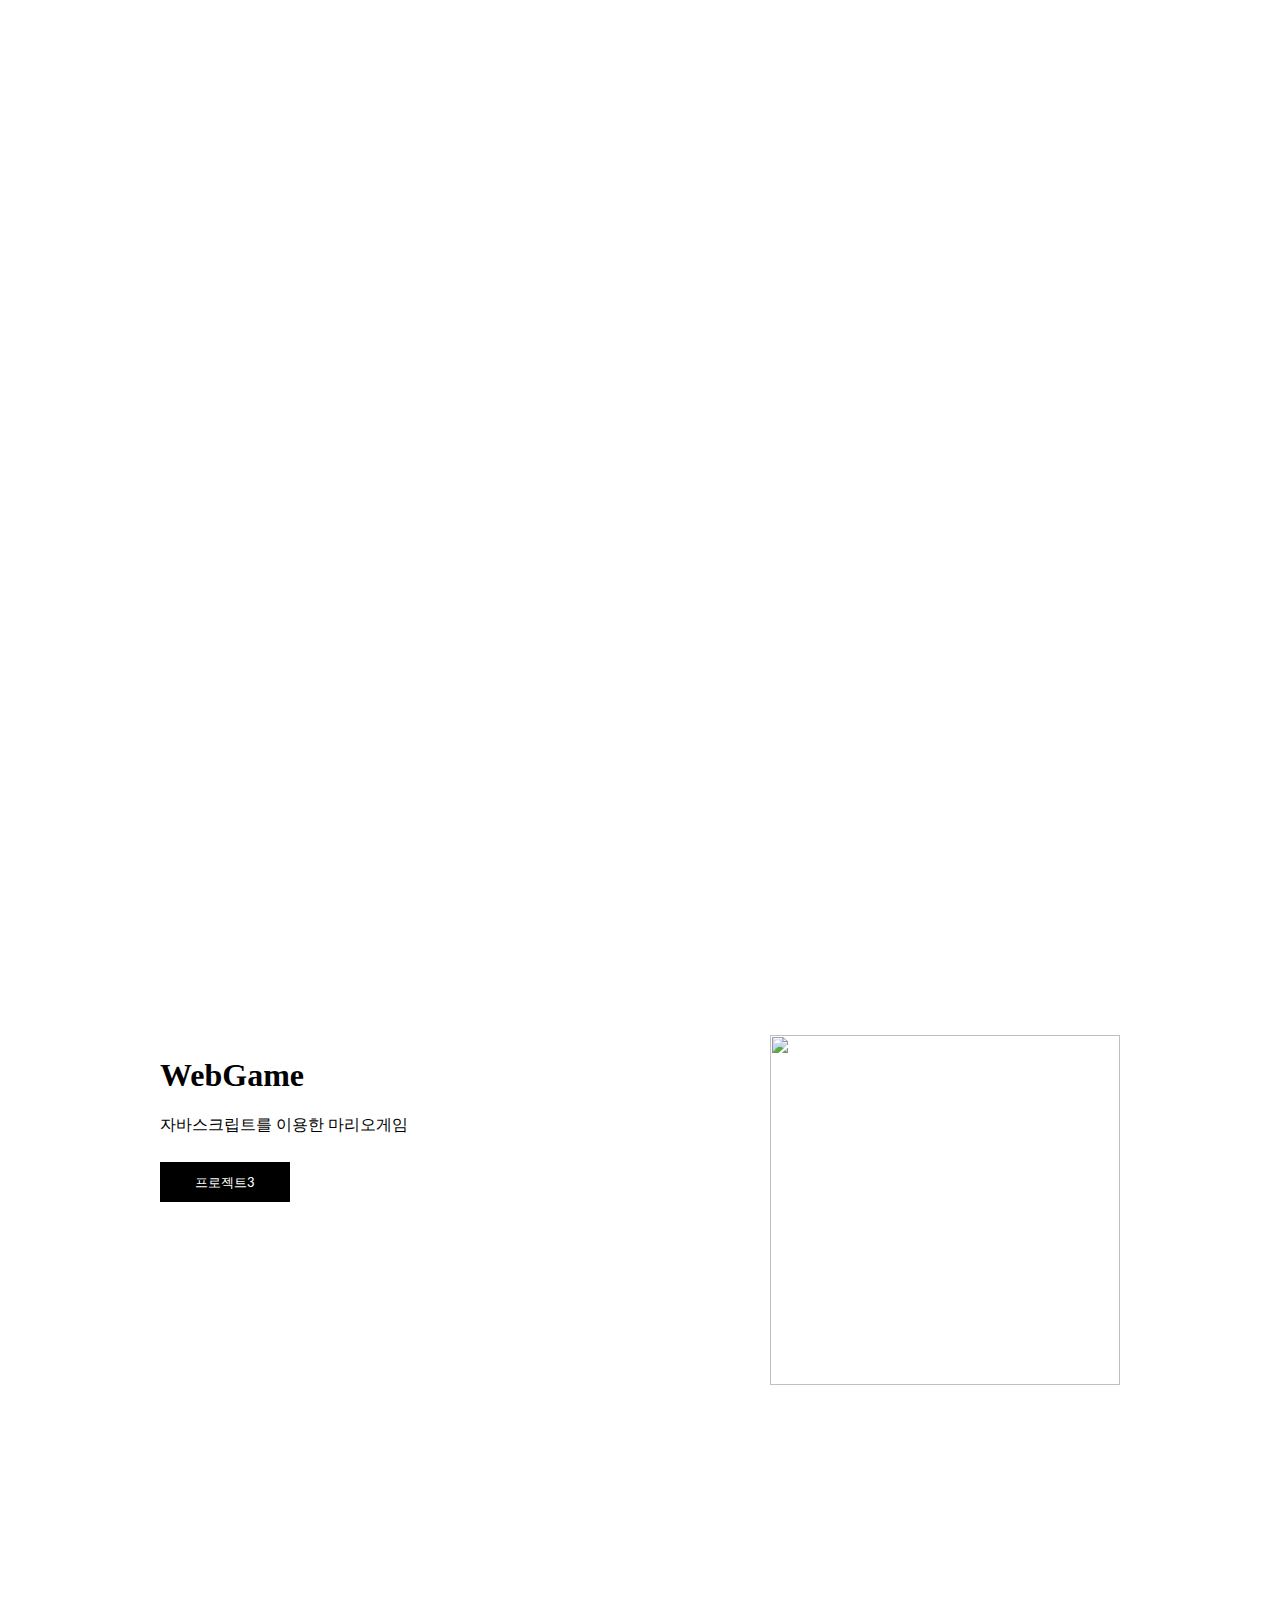
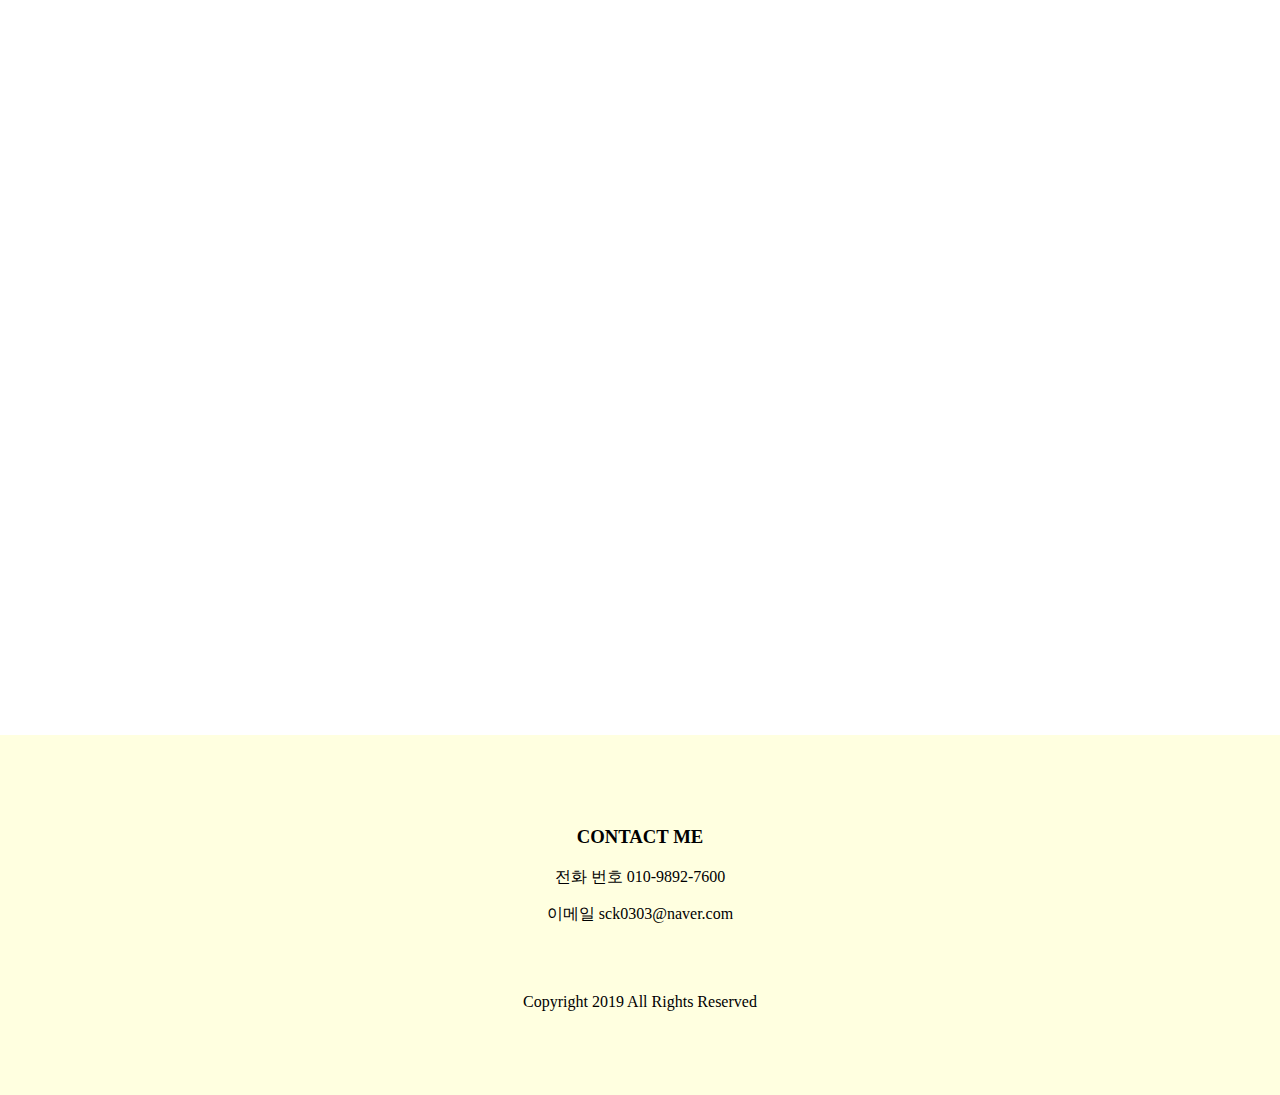
==== commit d9fd35b7: "commit" ====
--- a/index.html
+++ b/index.html
@@ -74,10 +74,10 @@
     .profile {
         height: 100vh;
         width: 75%;
-        padding: 200pt 0;
+        padding: 200px;
         margin: auto;
-        margin-top: 100pt;
-        margin-bottom: 100pt;
+        margin-top: 100px;
+        margin-bottom: 100px;
         display: flex;
         justify-content: space-between;   
         text-align: left;
@@ -91,10 +91,7 @@
         margin: auto;
         margin-top: 100pt;
         margin-bottom: 100pt;
-        display: grid;
-        grid-template-columns: repeat(2, minmax(200px, 1fr));
-        /* grid-template-rows: repeat(3, minmax(200px, 1fr)); */
-        gap: 20px;
+        display: flex;
         justify-content: space-between;   
         text-align: left;
         background-color: white;
@@ -253,56 +250,143 @@
              transform: translateY(0);
         }
     }
+
+    @media (max-width: 700px) {     
+        body {
+            max-width: 100%;
+        }                                    
+        #header {
+            display: block;
+            max-width: 100%;
+            padding: 0px;
+        }
+        #home {
+            max-width: 100%;
+        }
+        .parent  {
+            height: 4em; 
+            overflow-y: hidden;        
+        }
+        .profile {
+            height: 150vh;
+            max-width: 100%;
+            padding: 0px;
+            padding-top: 100px;
+            margin: 50px;
+            margin-bottom: 200px;
+            justify-content: space-between;
+            text-align: center;
+            background-color: white;
+            display: block;
+        }
+        .portfolio1 {
+            height: 100vh;
+            max-width: 100%;
+            padding: 0px;
+            padding-top: 100px;
+            margin: 50px;
+            margin-bottom: 200px;
+            justify-content: space-between;
+            text-align: center;
+            background-color: white;
+            display: block;
+        }
+        .protfolioimg1 {
+            max-width: 100%;
+        }
+        .portfolio2 {
+            height: 100vh;
+            max-width: 100%;
+            padding: 0px;
+            padding-top: 100px;
+            margin: 50px;
+            margin-bottom: 200px;
+            justify-content: space-between;
+            text-align: center;
+            background-color: white;
+            display: block;
+        }
+        .protfolioimg2 {
+            max-width: 100%;
+        }
+        .portfolio3 {
+            height: 100vh;
+            max-width: 100%;
+            padding: 0px;
+            padding-top: 100px;
+            margin: 50px;
+            margin-bottom: 200px;
+            justify-content: space-between;
+            text-align: center;
+            background-color: white;
+            display: block;
+        }
+        .protfolioimg3 {
+            max-width: 100%;
+        }
+        .contact {
+            max-width: 100%;
+            margin: 0px;
+            margin-top: 200px;
+            padding: 0px;
+            height: 40vh;
+            text-align: center;
+            background-color: lightyellow;
+        }
+        .abilityimg {
+            max-width: 100%;
+        }
+    }
      
 </style>
 
 <body>
     <section id="header">
-    <div id="headerLogo"> 
-        <span><font size="5em">Web</font></span> Designer Song Chi Gyu Portfolio
-    </div>
-    <div id="headerMenu">
-        <ul>
-            <li>
-                <a href="#home"><b class="menu"><strong style="color: lightcoral;">
-                    Home</strong></b></a>
-                <a href="#profile">
-                <font onmouseover="this.style.color='#000000'" onmouseout="this.style.color='#F5F5F5'"><b class="menu">Profile</b></font></a>
-                <a href="#portfolio1">
-                <font onmouseover="this.style.color='#000000'" onmouseout="this.style.color='#F5F5F5'"><b class="menu">Portfolio1</b></font></a>
-                <a href="#portfolio2">
-                <font onmouseover="this.style.color='#000000'" onmouseout="this.style.color='#F5F5F5'"><b class="menu">Portfolio2</b></font></a>
-                <a href="#portfolio3">
-                    <font onmouseover="this.style.color='#000000'" onmouseout="this.style.color='#F5F5F5'"><b class="menu">Portfolio3</b></font></a>
-            </li>
-        </ul>
-    </div>
+        <div id="headerLogo"> 
+            <span><font size="5em">Web</font></span> Designer Song Chi Gyu Portfolio
+        </div>
+        <div id="headerMenu">
+            <ul>
+                <li>
+                    <a href="#home"><b class="menu"><strong style="color: lightcoral;">
+                        Home</strong></b></a>
+                    <a href="#profile">
+                    <font onmouseover="this.style.color='#000000'" onmouseout="this.style.color='#F5F5F5'"><b class="menu">Profile</b></font></a>
+                    <a href="#portfolio1">
+                    <font onmouseover="this.style.color='#000000'" onmouseout="this.style.color='#F5F5F5'"><b class="menu">Portfolio1</b></font></a>
+                    <a href="#portfolio2">
+                    <font onmouseover="this.style.color='#000000'" onmouseout="this.style.color='#F5F5F5'"><b class="menu">Portfolio2</b></font></a>
+                    <a href="#portfolio3">
+                        <font onmouseover="this.style.color='#000000'" onmouseout="this.style.color='#F5F5F5'"><b class="menu">Portfolio3</b></font></a>
+                </li>
+            </ul>
+        </div>
     </section>
 
     <section id="home">
-    <div id="home" class="home">
-        <br><br><br><br><br><br><br><br><br><br><br><br><br><br><br><br><br><br>
-        <div class="parent">
-            <div class="child"></div>
-            <div class="child">
-            Welcome To
+        <div class="home">
+            <br><br><br><br><br><br><br><br><br><br><br><br><br><br><br><br><br><br>
+            <div class="parent">
+                <div class="child"></div>
+                <div class="child">
+                Welcome To
+                </div>
+                <div class="child">
+                My Portfolio Web Site
+                </div>
+                <div class="child">
+                Designed by Song Chi Gyu
+                </div>
+                <div class="child"></div>
             </div>
-            <div class="child">
-            My Portfolio Web Site
-            </div>
-            <div class="child">
-            Designed by Song Chi Gyu
-            </div>
-            <div class="child"></div>
-        </div>
-    </div>
+        </div>
     </section>
     
     <section id="profile" class="profile">
         <div>
             <img src="image/study.jpg" width="200px" height="250px">
         </div>
-        <div id="profile">
+        <div>
             <h1><strong style="color: red;">
                 profile</strong></h1>
             <p>
@@ -326,44 +410,45 @@
                 능동적으로 일을 해내는 '웹 디자이너'가 되겠습니다.
                 <br><br>
                 언제나 배움의 자세를 놓지않고, 발전하는 '웹 퍼블리셔'가 되겠습니다.
-            </p>
-        </div>
-            <img src="image/능력3.jpg" width="350px" height="350px" >
+            </p>            
+        </div>
+        <div>
+            <img class="abilityimg" src="image/능력3.jpg" width="350px" height="350px" >
         </div>
     </section>
     
     <section id="portfolio1" class="portfolio1">
-    <div id="portfolio1">        
-        <h1>Vehicle</h1>
-        <p>자동차의 종류와 특징 유용한 팁까지 알 수 있는</p><p> 반응형 웹사이트</p>
-        <h1><a href="CarMainSite/secondproject.html" target='_blank'><button class="custom-btn btn-15">프로젝트1</button></a></h1>
-    </div>
-        <div>
-    <img src="image/아이맥스2.jpg" width="350px" height="350px" >
-    </div>
+        <div>        
+            <h1>Vehicle</h1>
+            <p>자동차의 종류와 특징 유용한 팁까지 알 수 있는</p><p> 반응형 웹사이트</p>
+            <h1><a href="./CarMainSite/secondproject.html" target='_blank'><button class="custom-btn btn-15">프로젝트1</button></a></h1>
+        </div>
+        <div>
+            <img class="protfolioimg1" src="image/아이맥스2.jpg" width="350px" height="350px" >
+        </div>
     </section>
 
     <section id="portfolio2" class="portfolio2">
-        <div id="portfolio2">
-            <img src="image/아이맥스2.jpg" width="350px" height="350px" >               
+        <div>
+            <img class="protfolioimg2" src="image/아이맥스2.jpg" width="350px" height="350px" >               
         </div>
         <div>
             <h1>HomeShoping</h1>
             <p>홈쇼핑사이트</p>
             <h1><a href="ShopSite/Thirdproject.html" target='_blank'><button class="custom-btn btn-15">프로젝트2</button></a></h1>
         </div>
-        </section>
+    </section>
 
     <section id="portfolio3" class="portfolio3">
-        <div id="portfolio3">
+        <div>
             <h1>WebGame</h1>
             <p>자바스크립트를 이용한 마리오게임</p>
             <h1><a href="mariogame/index2.html" target='_blank'><button class="custom-btn btn-15">프로젝트3</button></a></h1>        
         </div>
         <div>
-            <img src="image/아이맥스2.jpg" width="350px" height="350px" >     
-        </div>
-        </section>
+            <img class="protfolioimg3" src="image/아이맥스2.jpg" width="350px" height="350px" >     
+        </div>
+    </section>
 
     <div id="contact" class="contact">
         <br><br><br><br>
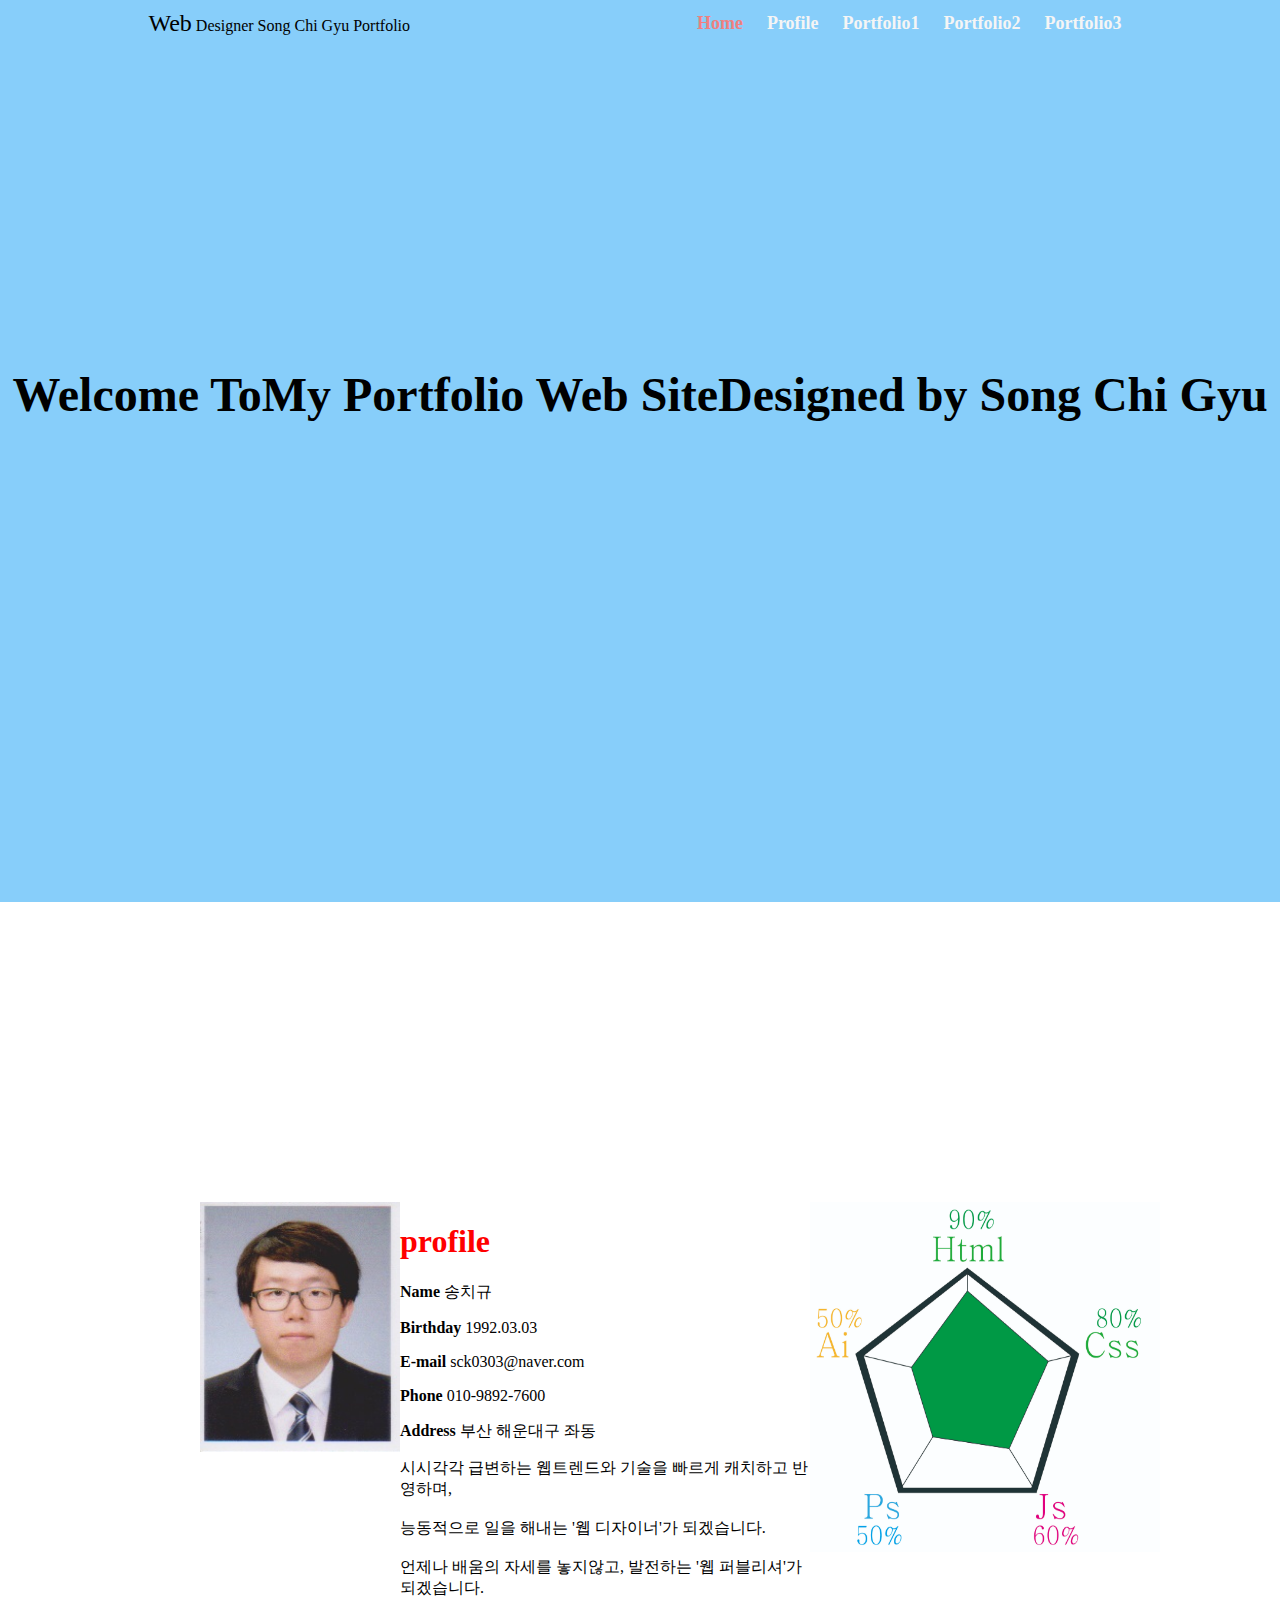
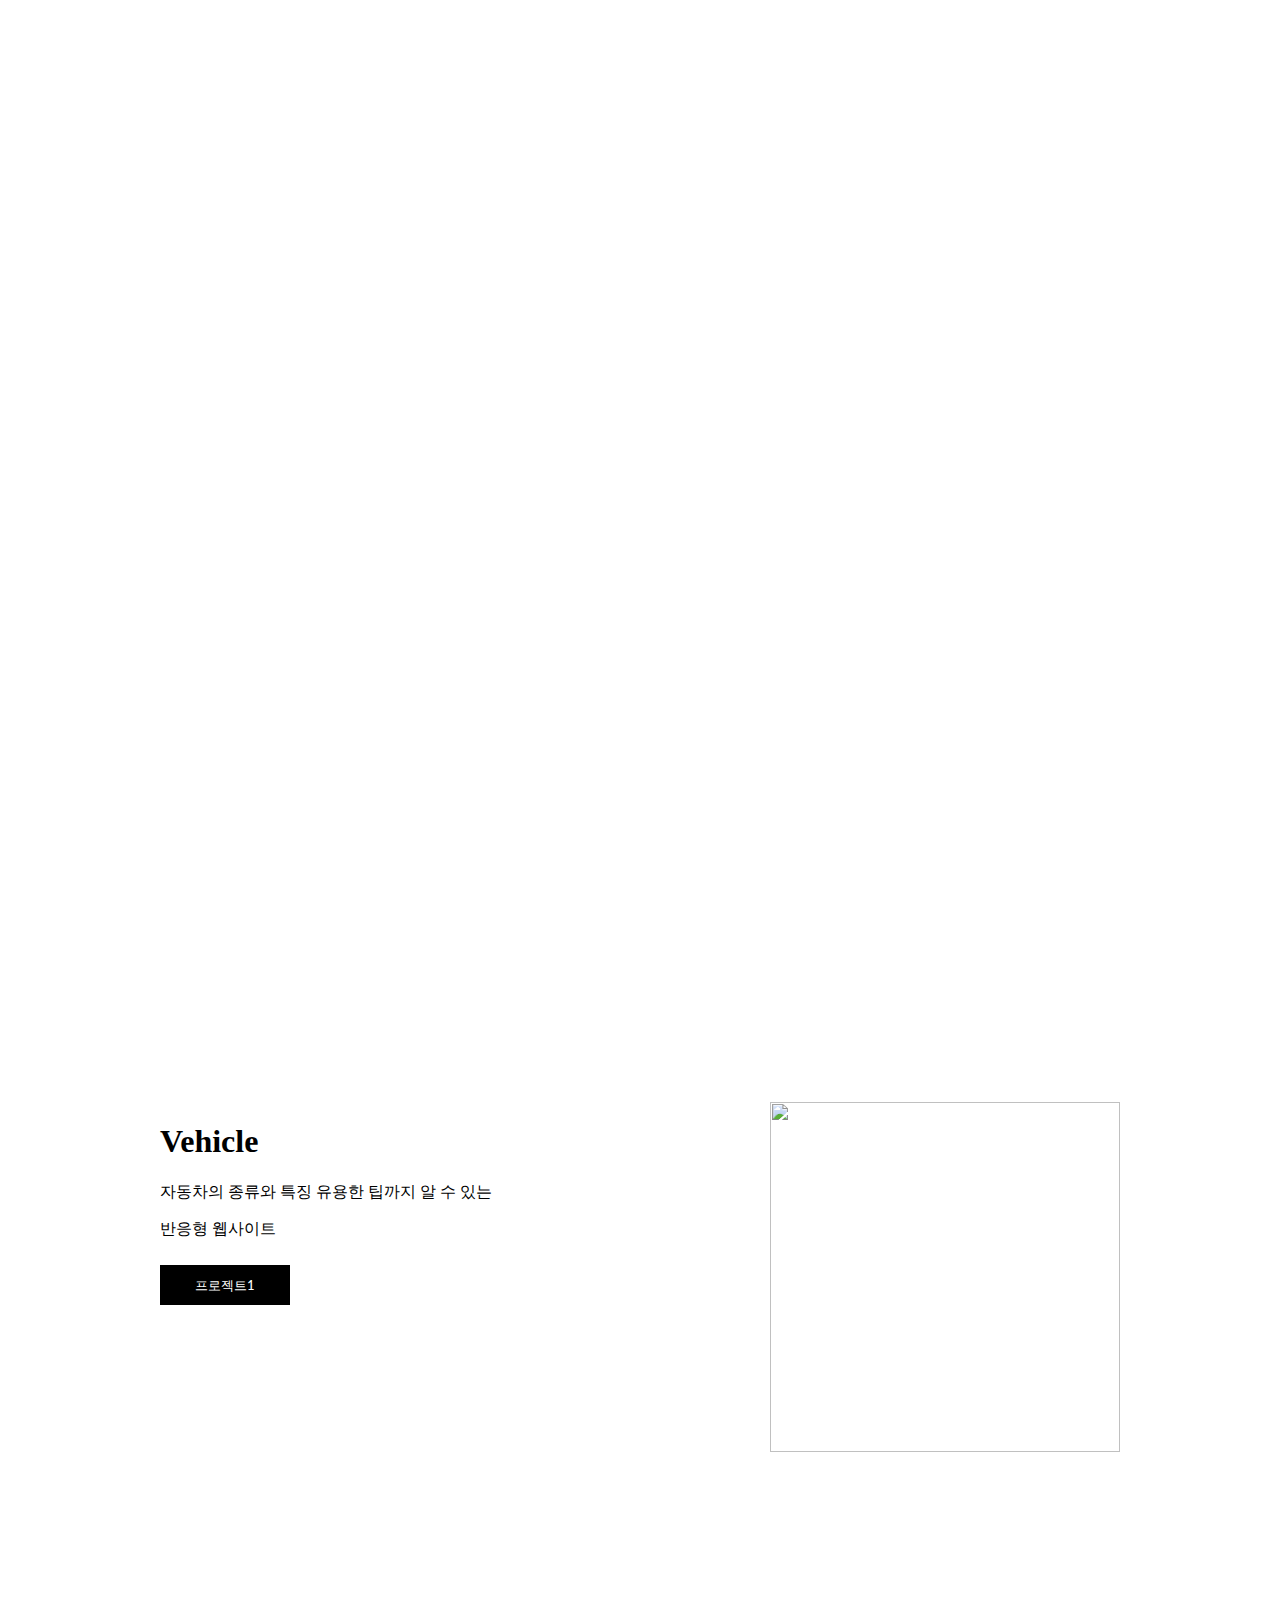
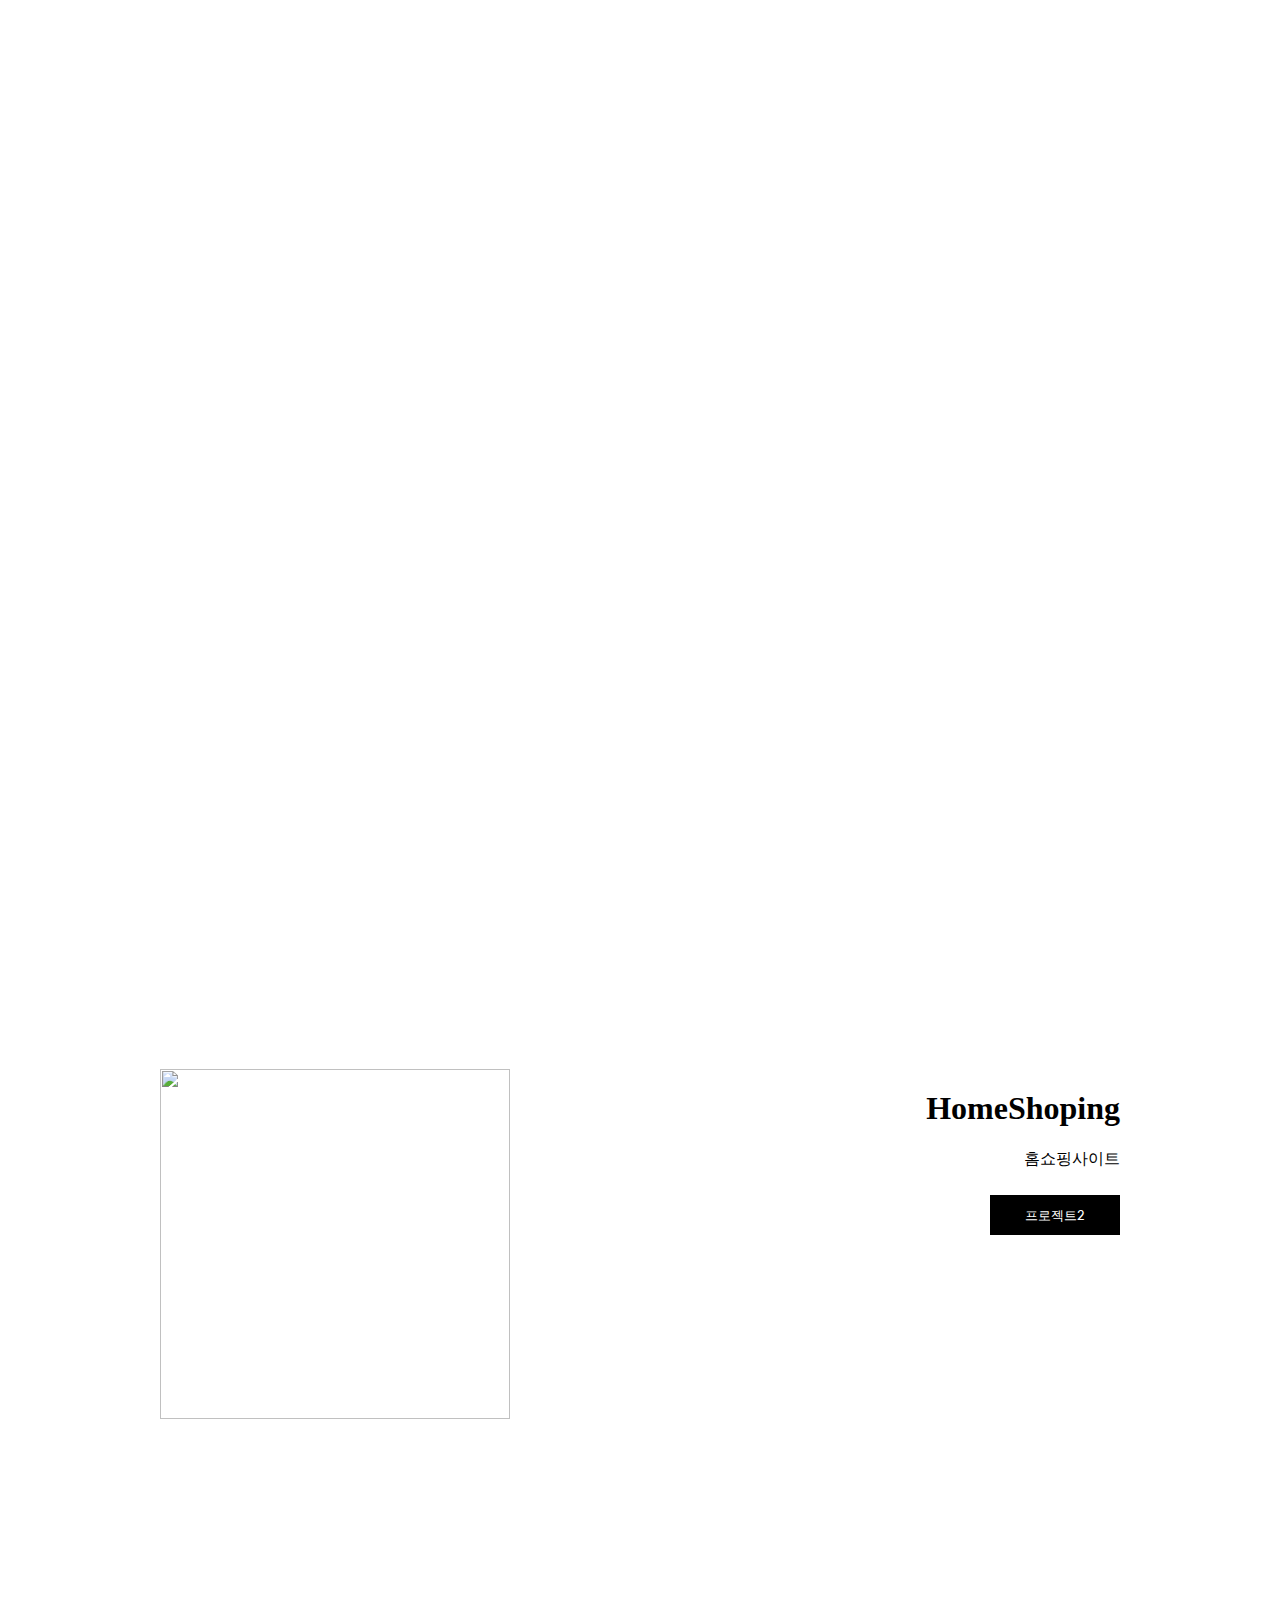
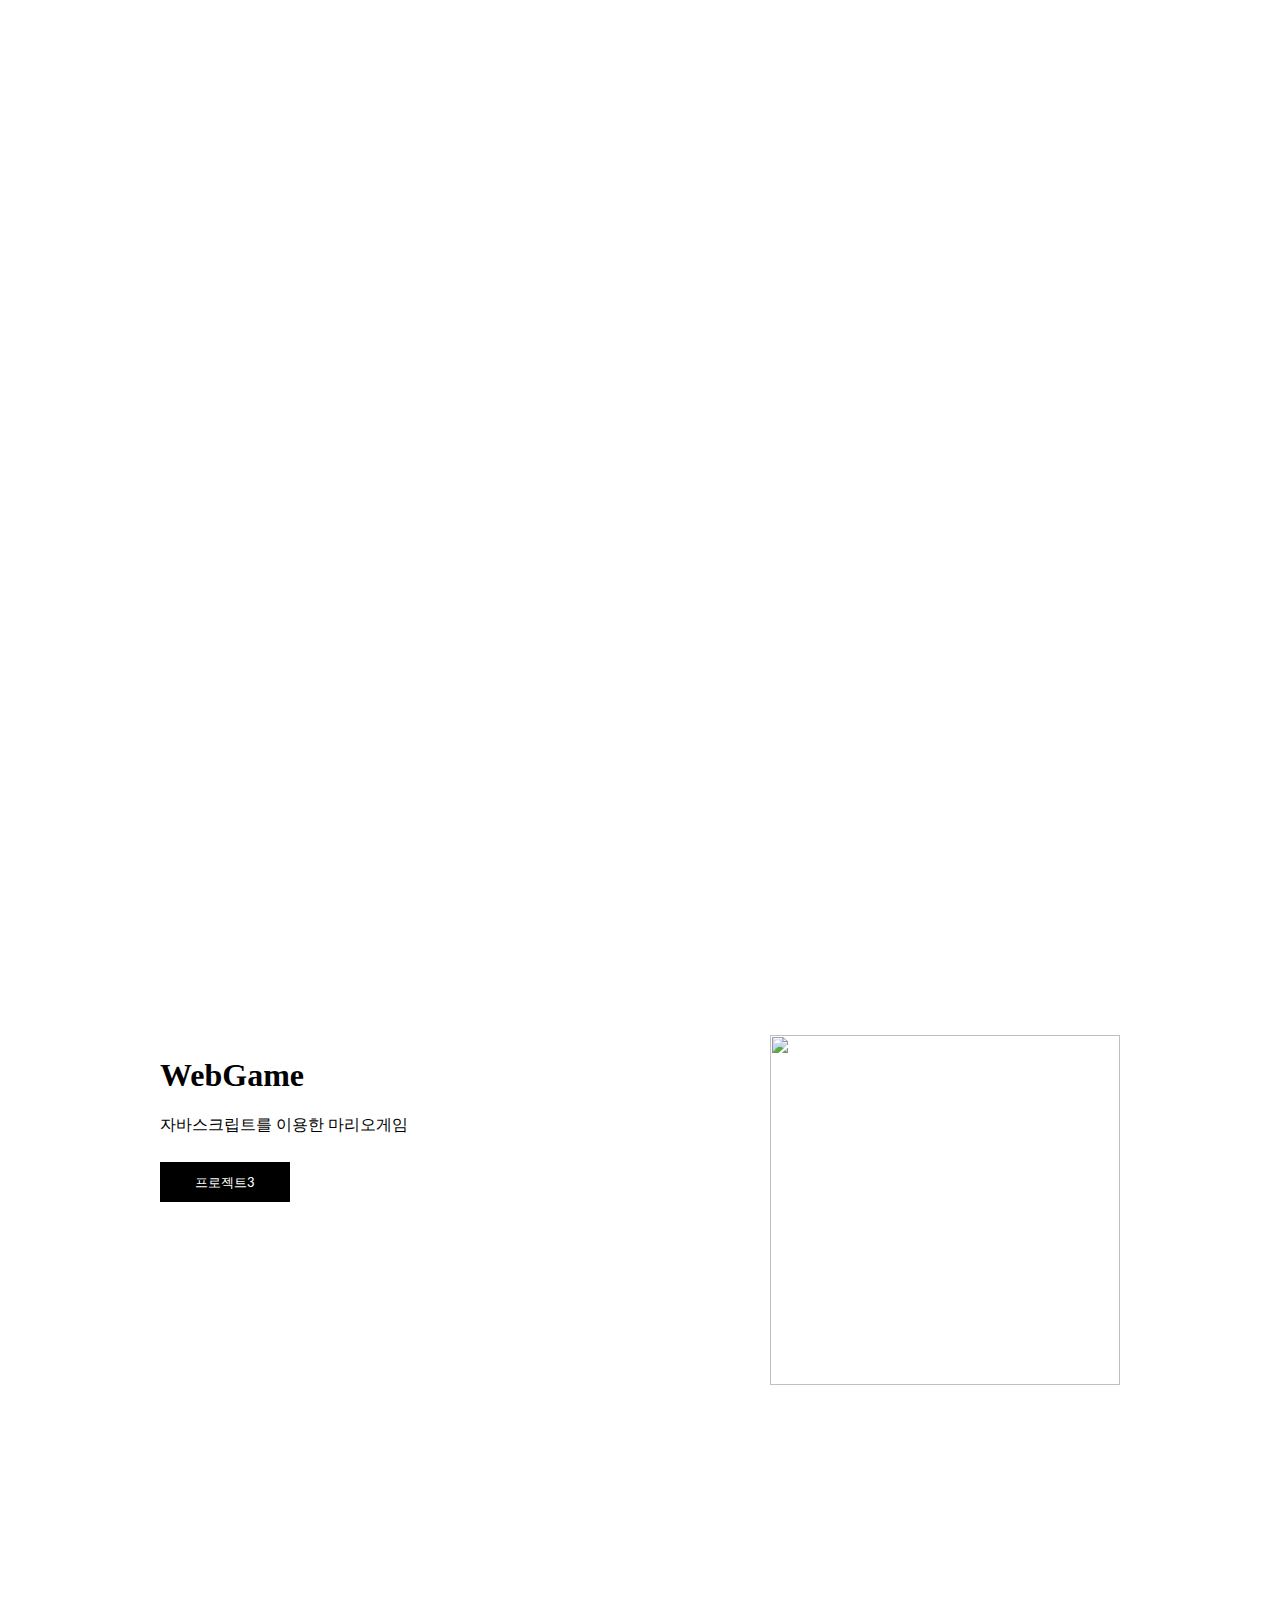
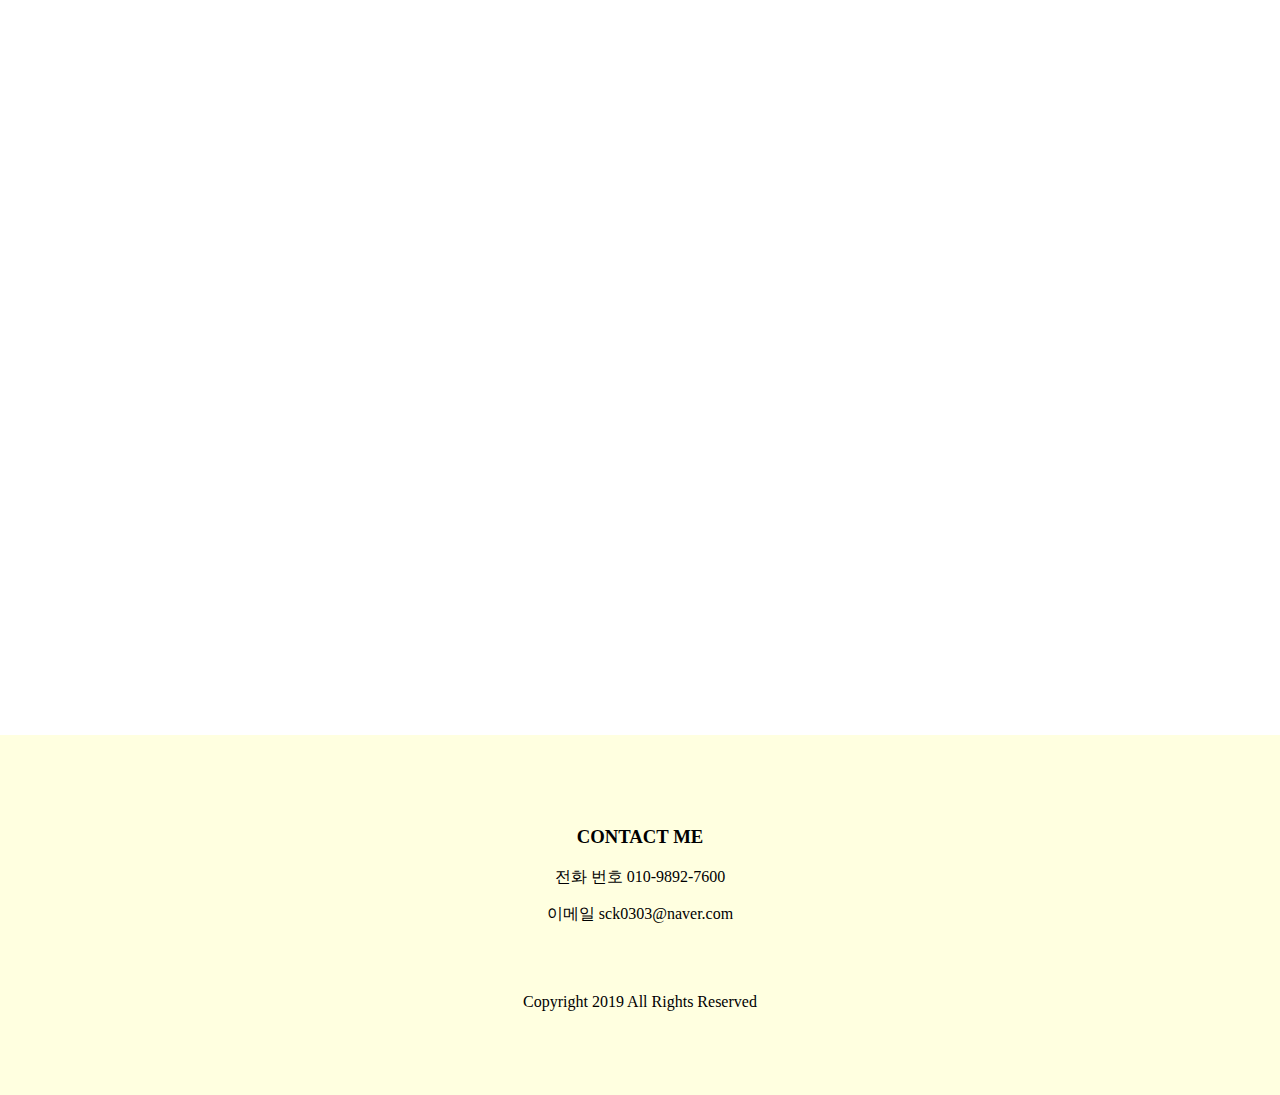
==== commit ed31aa51: "commit" ====
--- a/index.html
+++ b/index.html
@@ -384,7 +384,7 @@
     
     <section id="profile" class="profile">
         <div>
-            <img src="image/study.jpg" width="200px" height="250px">
+            <img src="image/증명사진.jpg" width="200px" height="250px">
         </div>
         <div>
             <h1><strong style="color: red;">
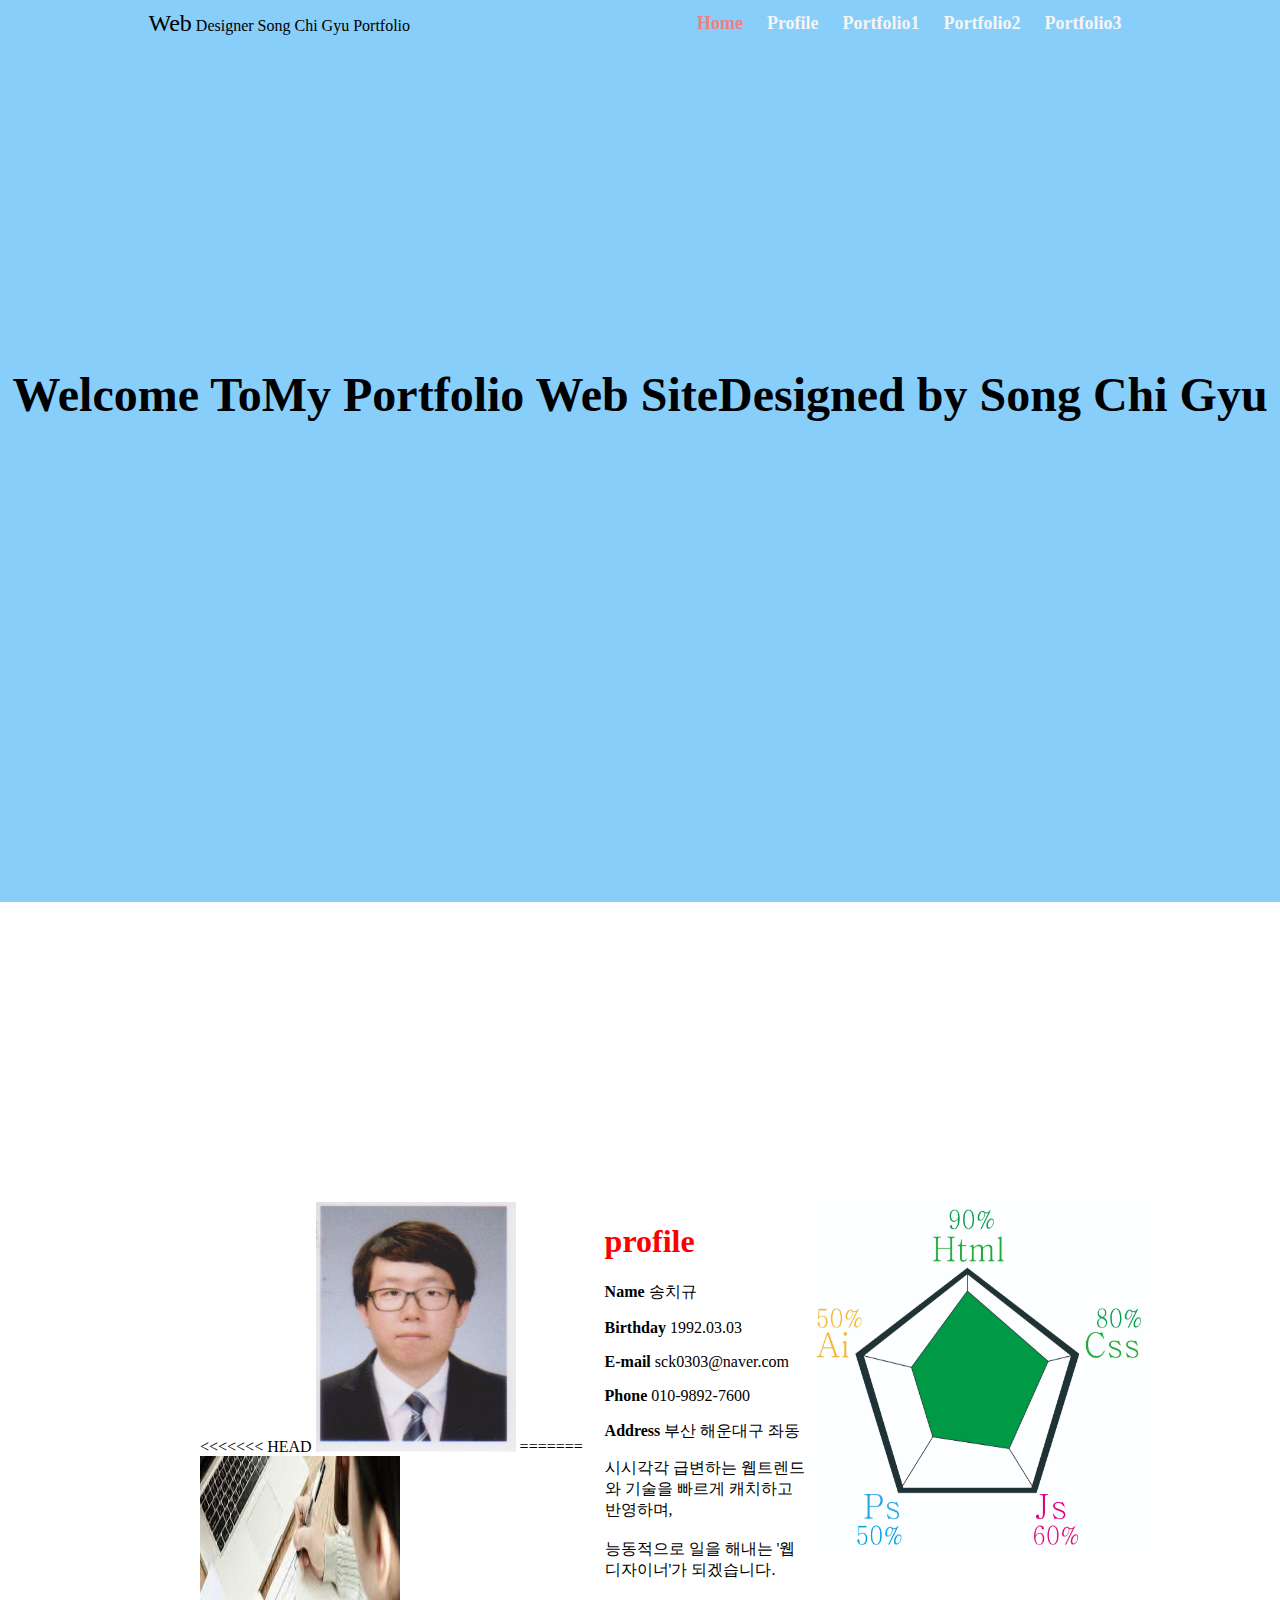
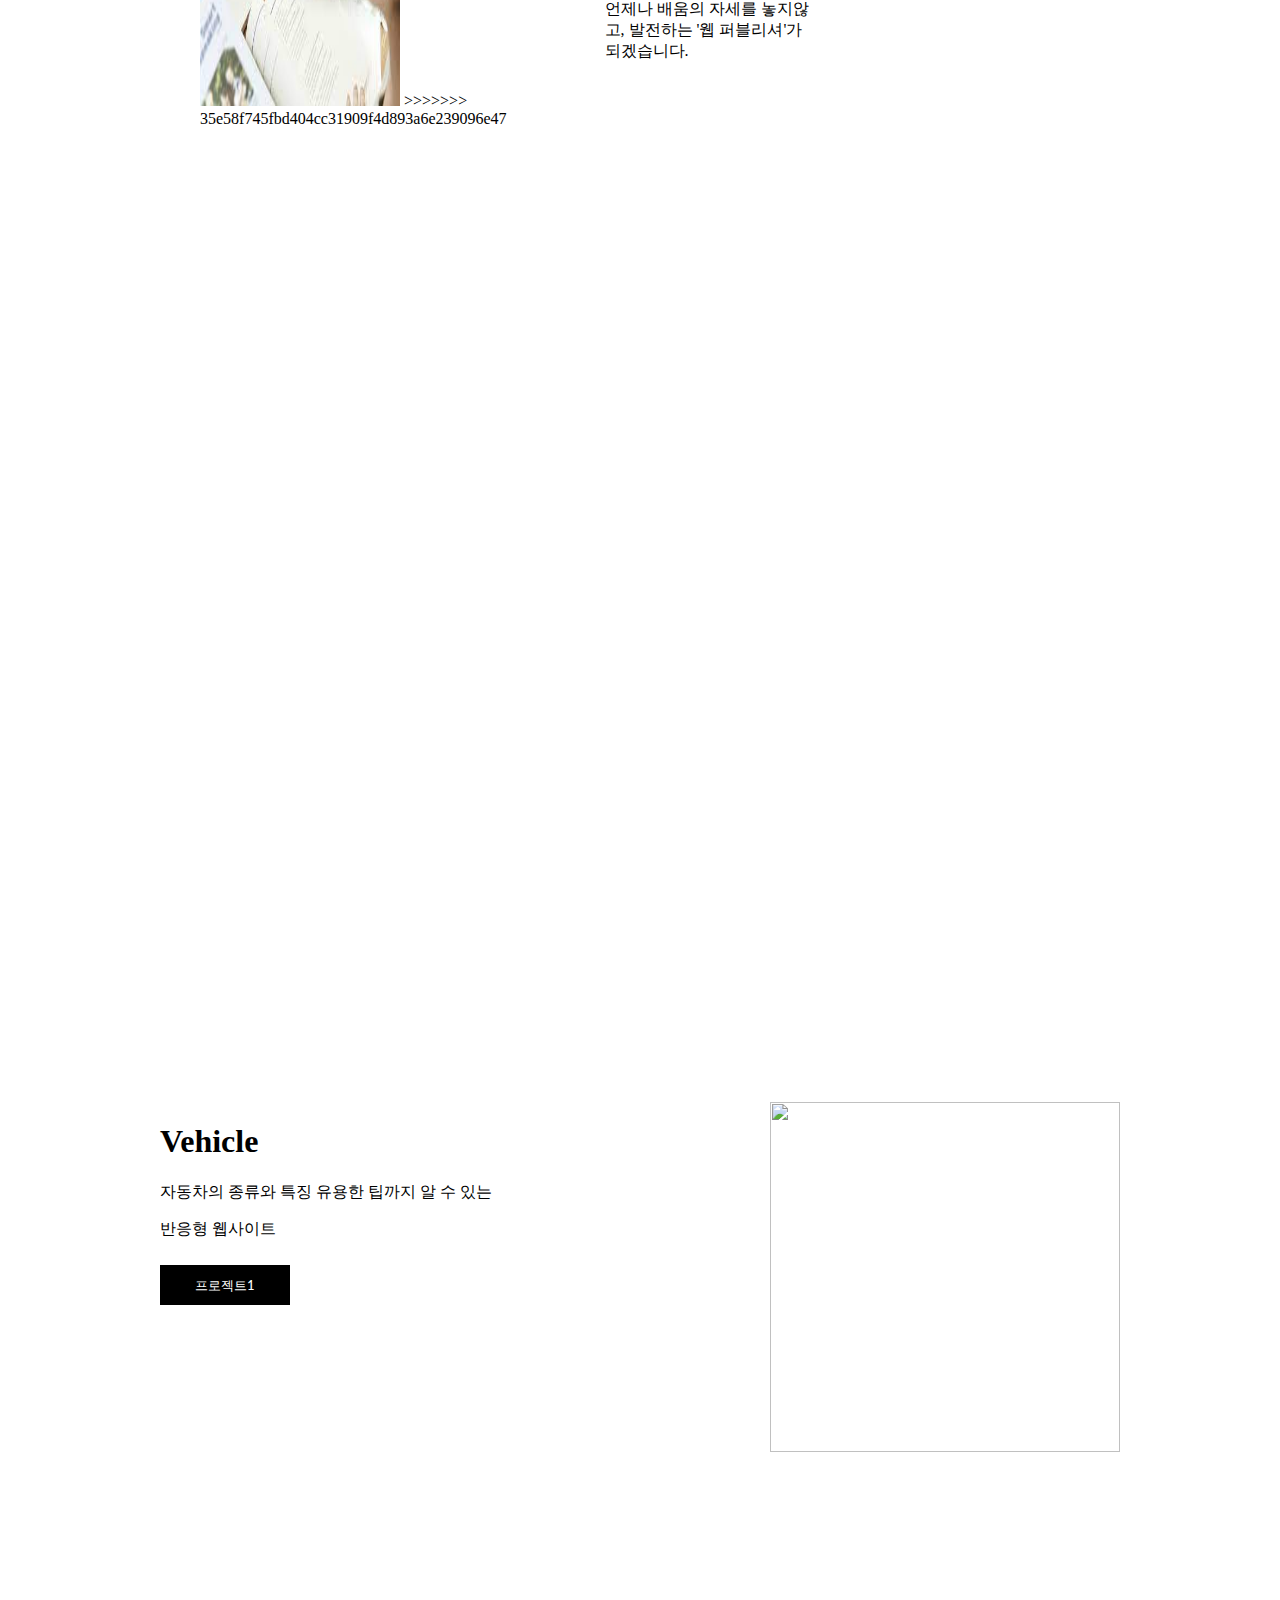
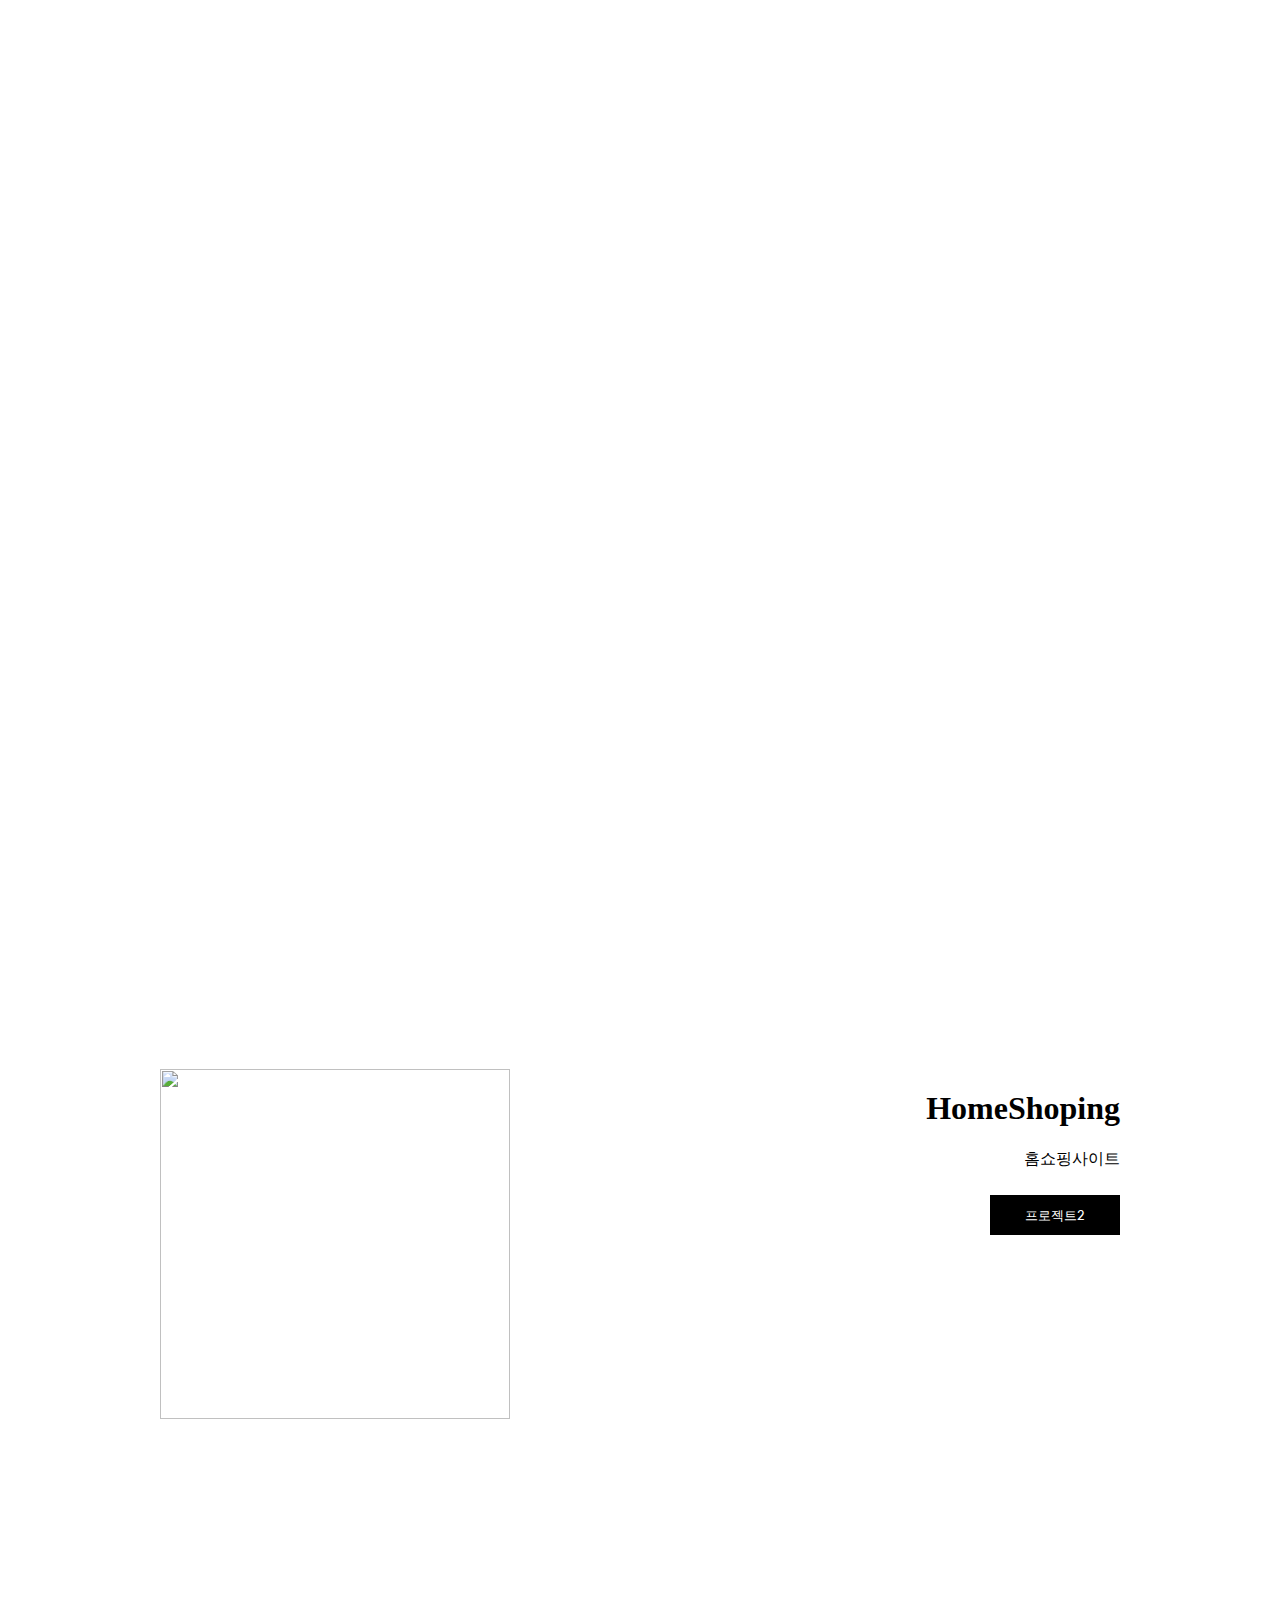
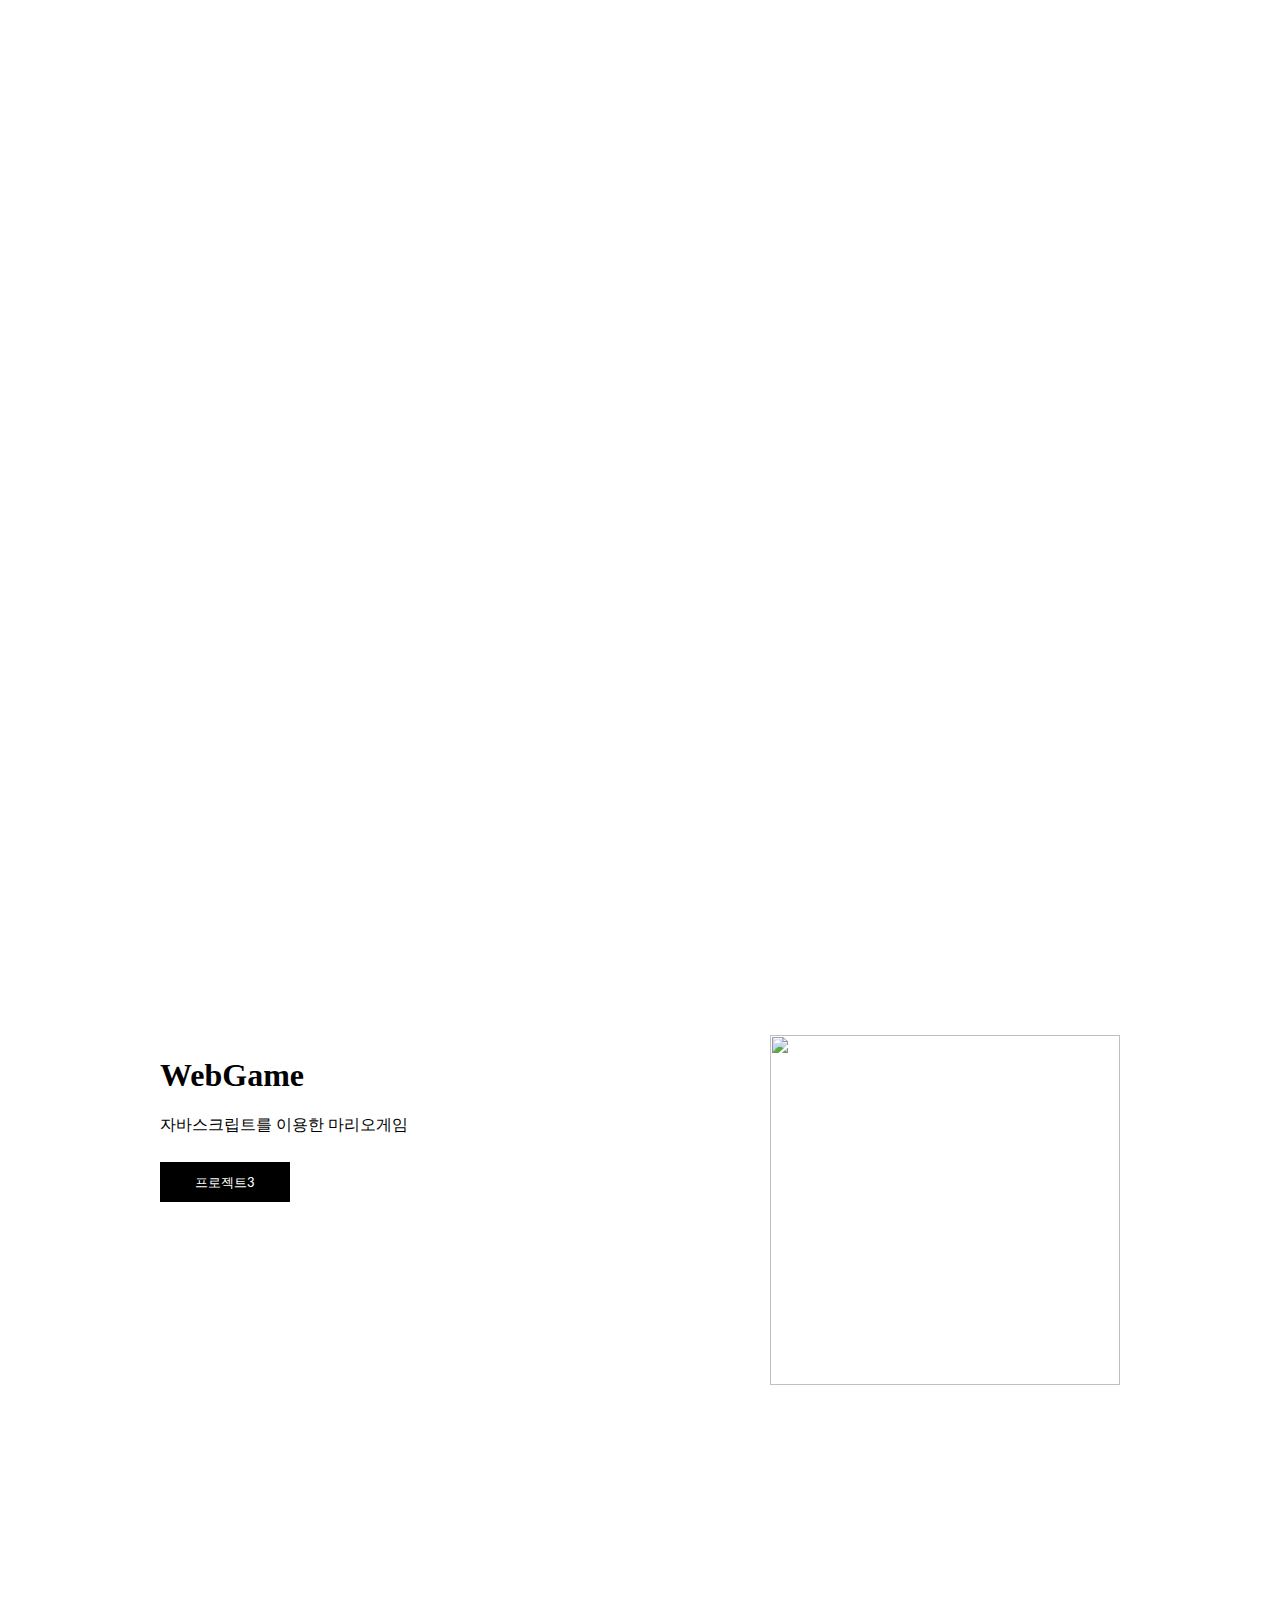
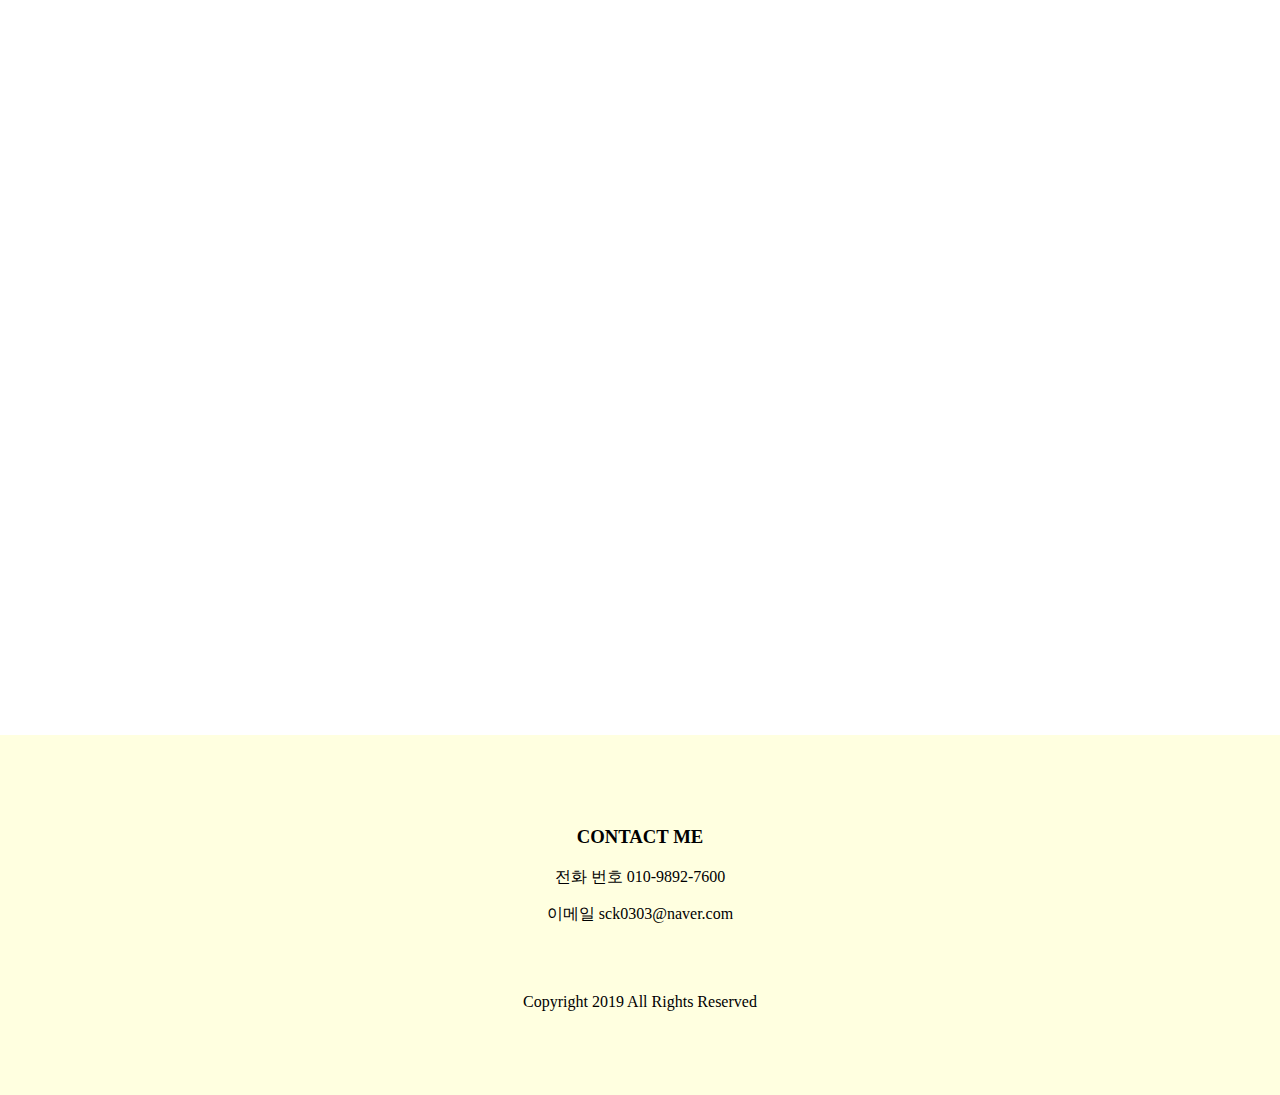
==== commit 2f27d2cf: "commit" ====
--- a/index.html
+++ b/index.html
@@ -384,7 +384,11 @@
     
     <section id="profile" class="profile">
         <div>
+<<<<<<< HEAD
             <img src="image/증명사진.jpg" width="200px" height="250px">
+=======
+            <img src="image/study.jpg" width="200px" height="250px">
+>>>>>>> 35e58f745fbd404cc31909f4d893a6e239096e47
         </div>
         <div>
             <h1><strong style="color: red;">
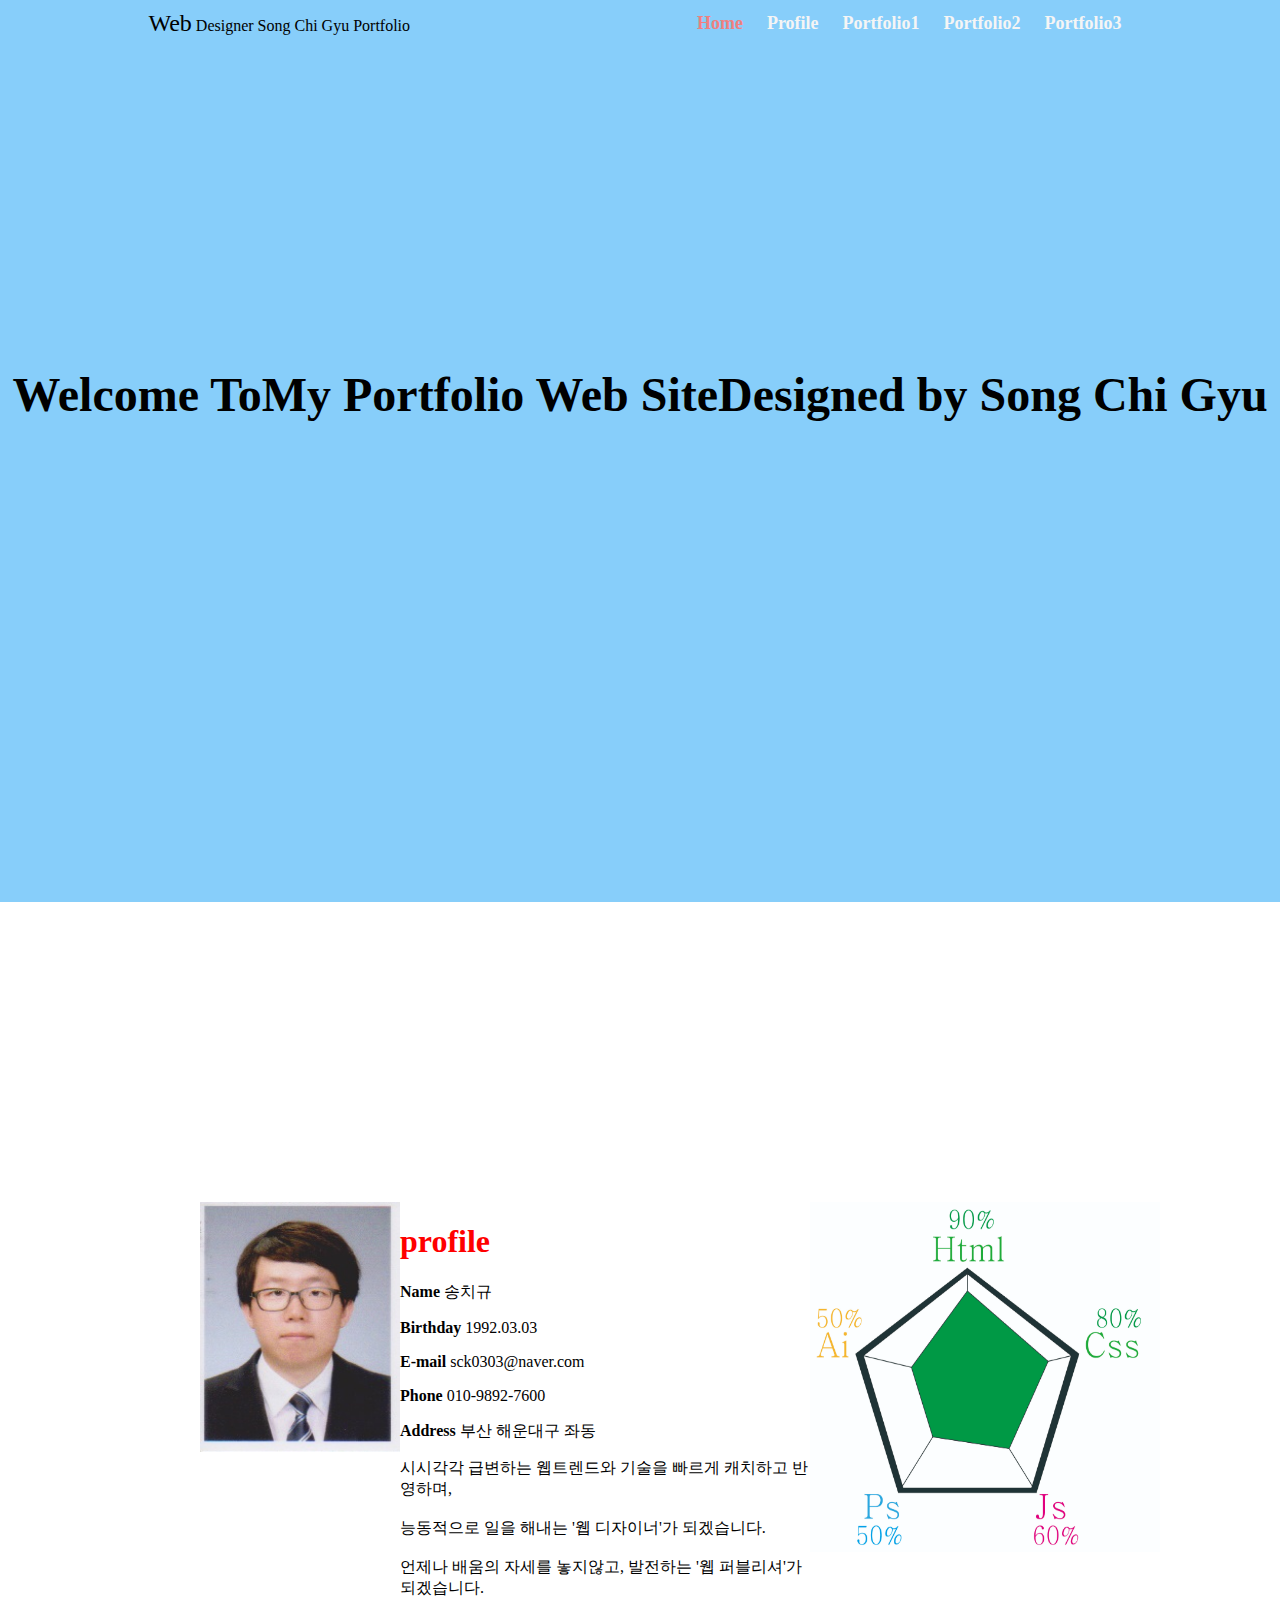
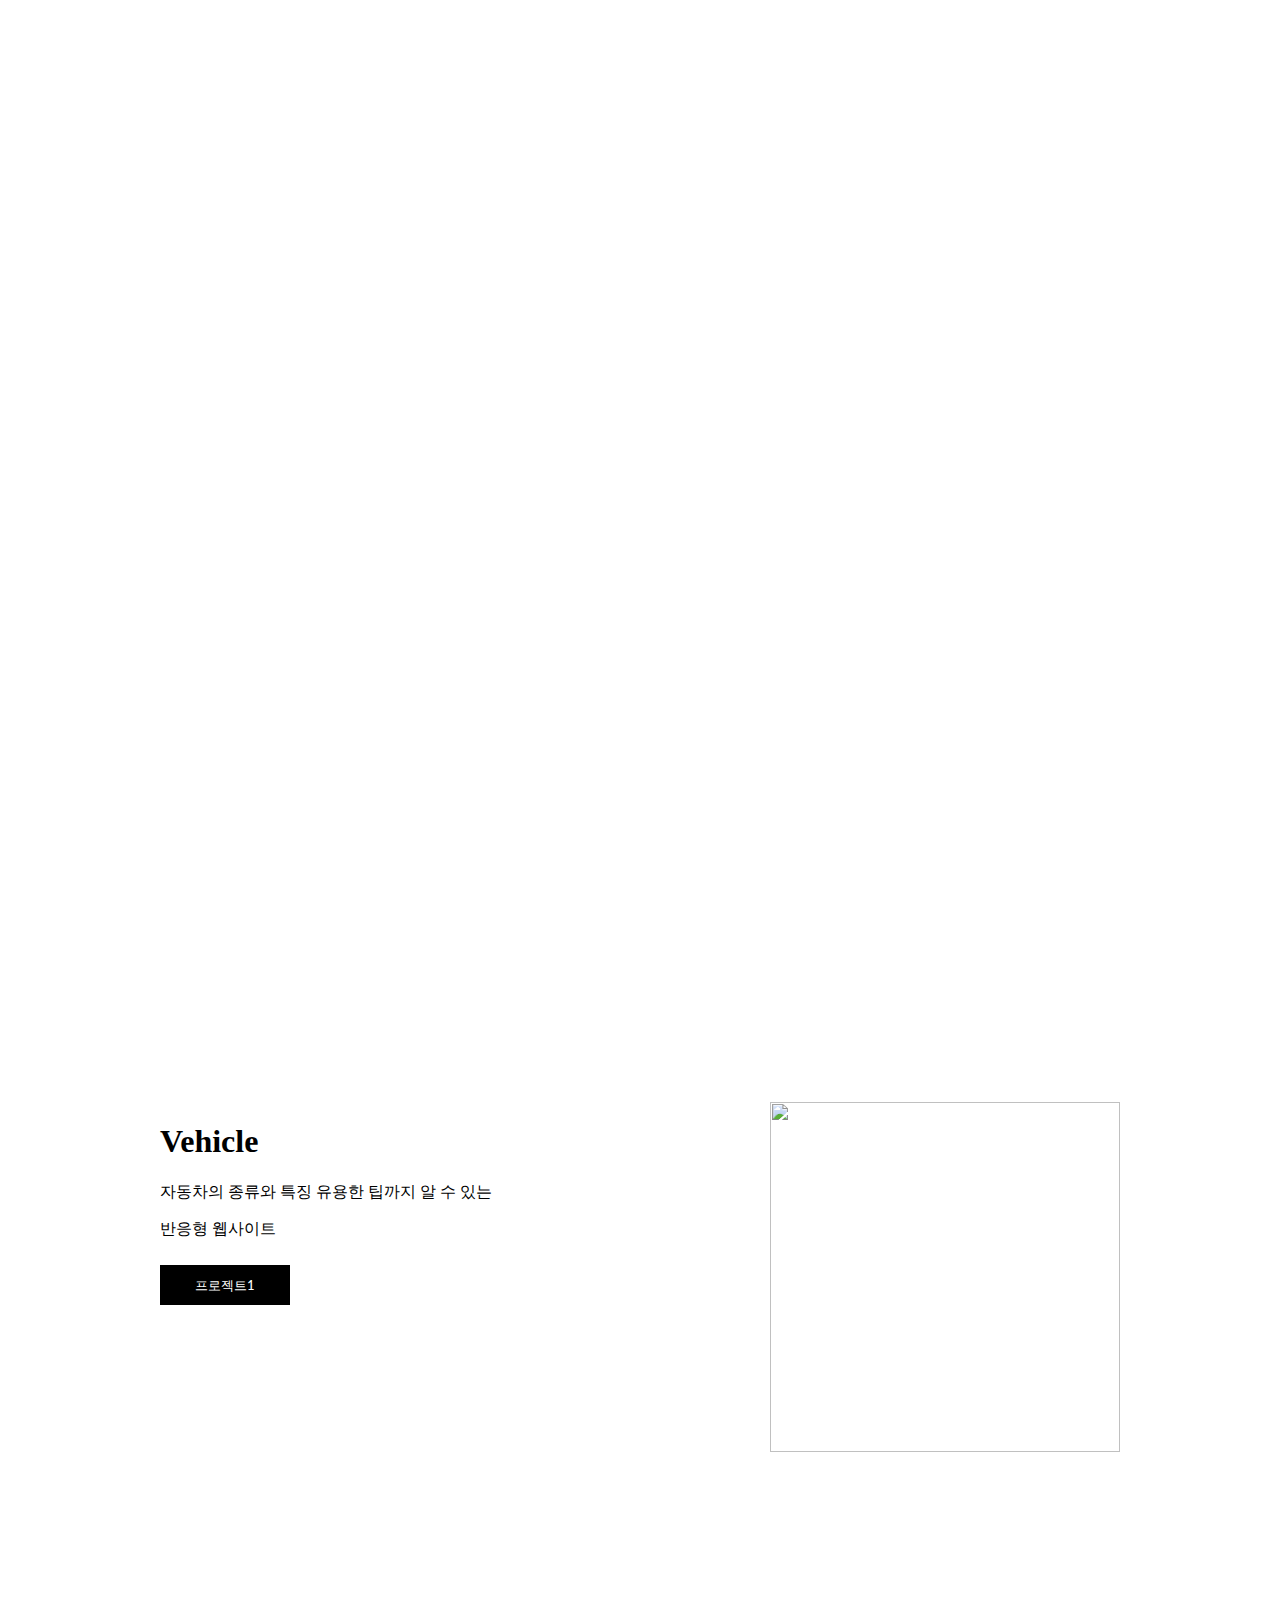
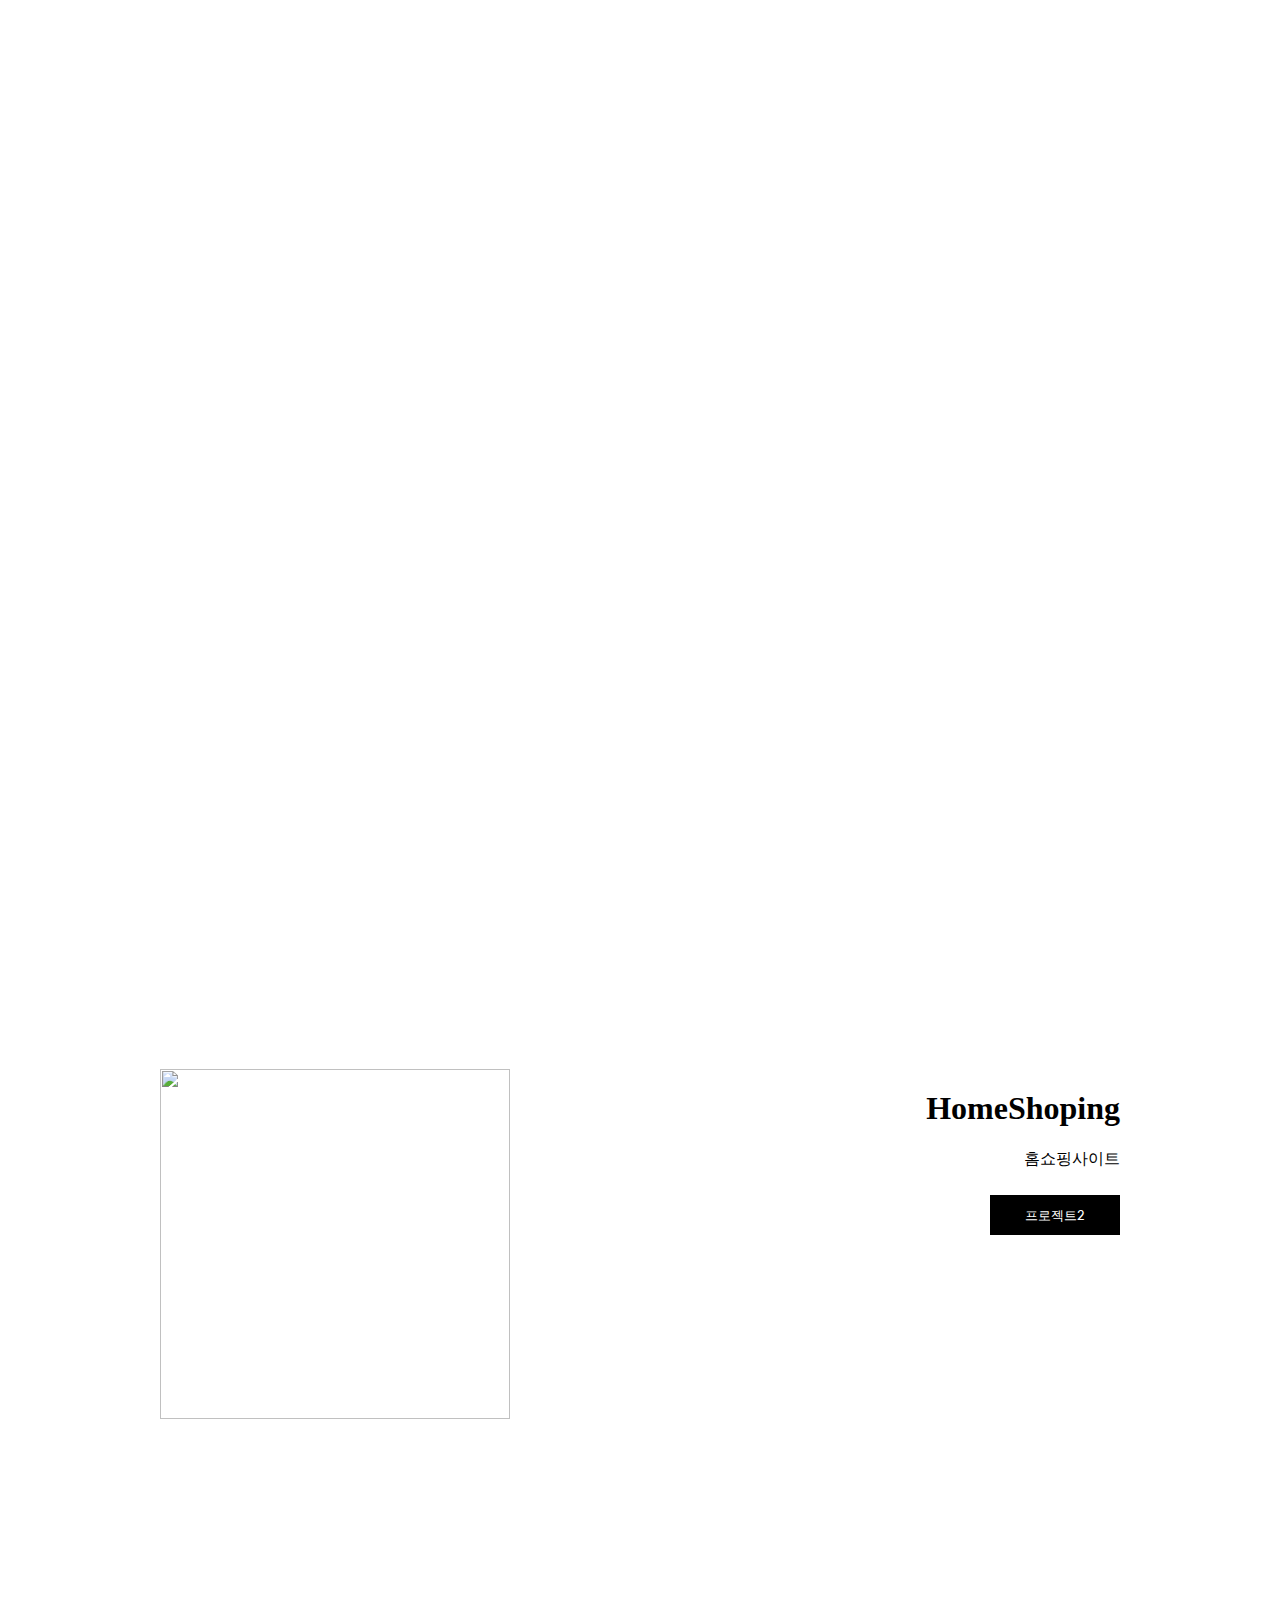
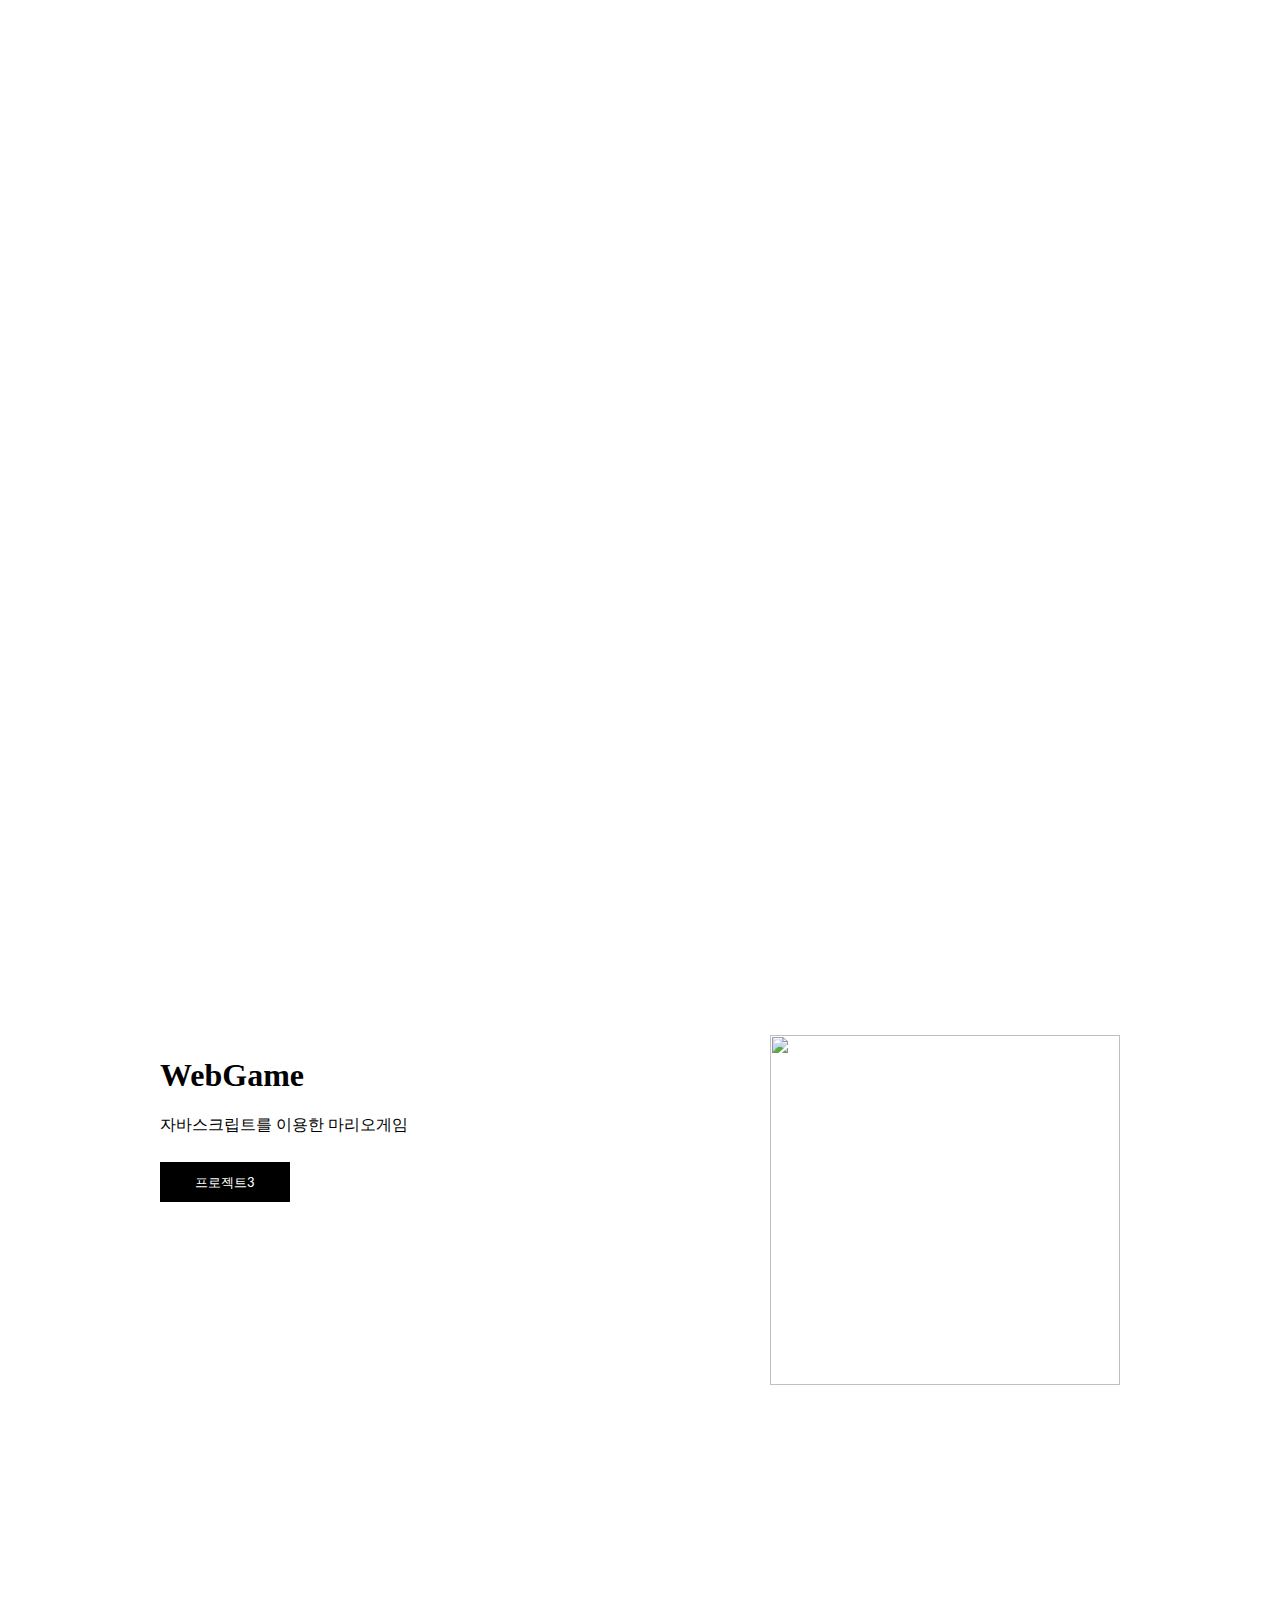
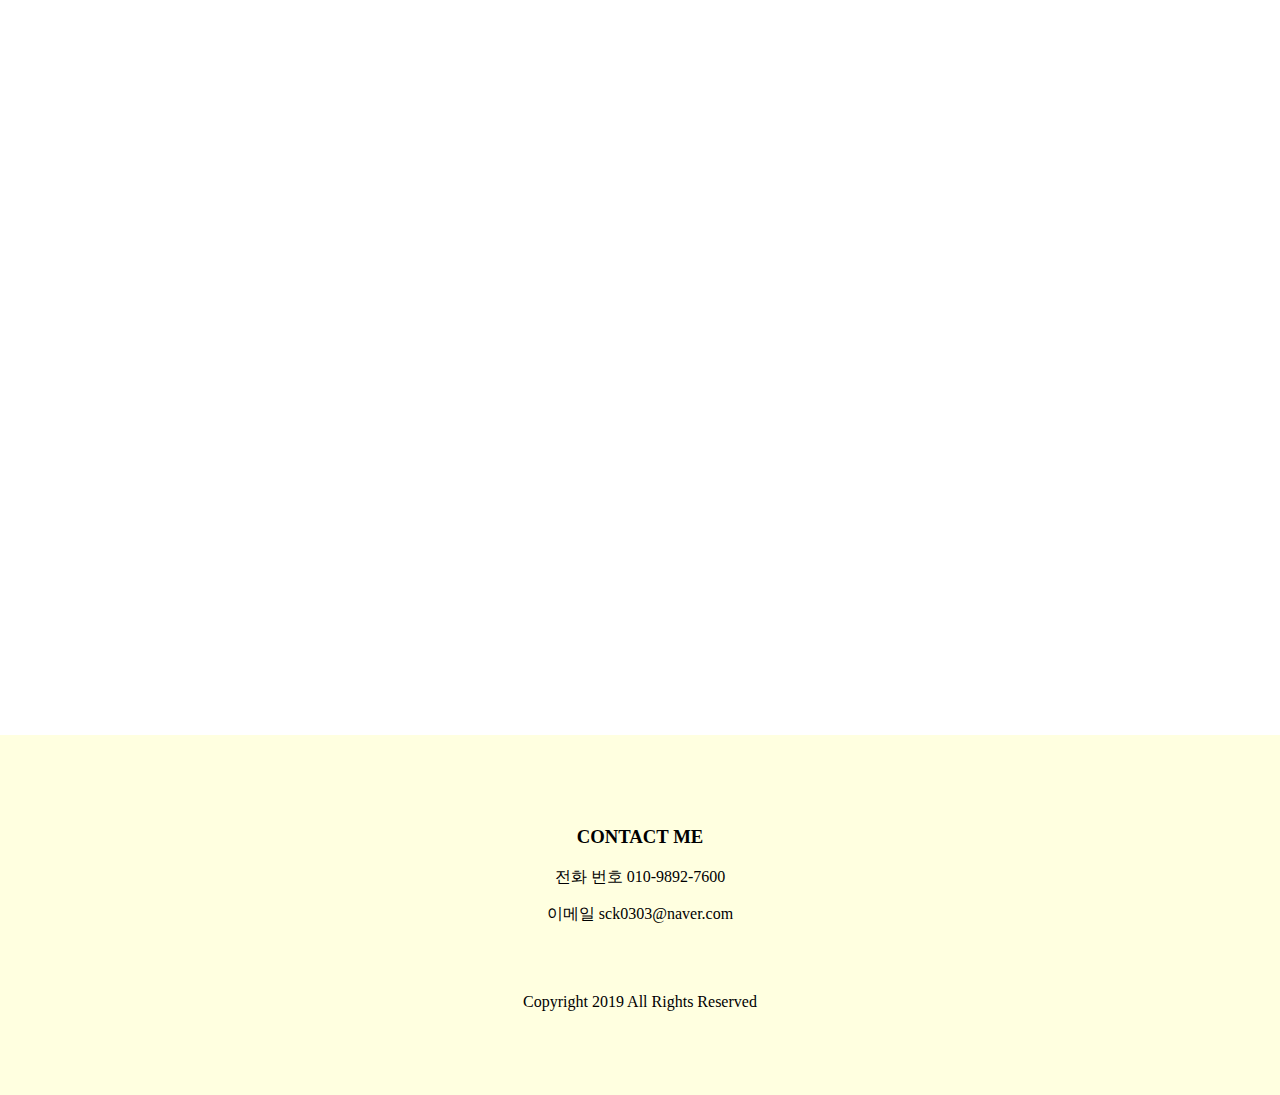
==== commit 88cded1a: "commit" ====
--- a/index.html
+++ b/index.html
@@ -384,11 +384,7 @@
     
     <section id="profile" class="profile">
         <div>
-<<<<<<< HEAD
             <img src="image/증명사진.jpg" width="200px" height="250px">
-=======
-            <img src="image/study.jpg" width="200px" height="250px">
->>>>>>> 35e58f745fbd404cc31909f4d893a6e239096e47
         </div>
         <div>
             <h1><strong style="color: red;">
